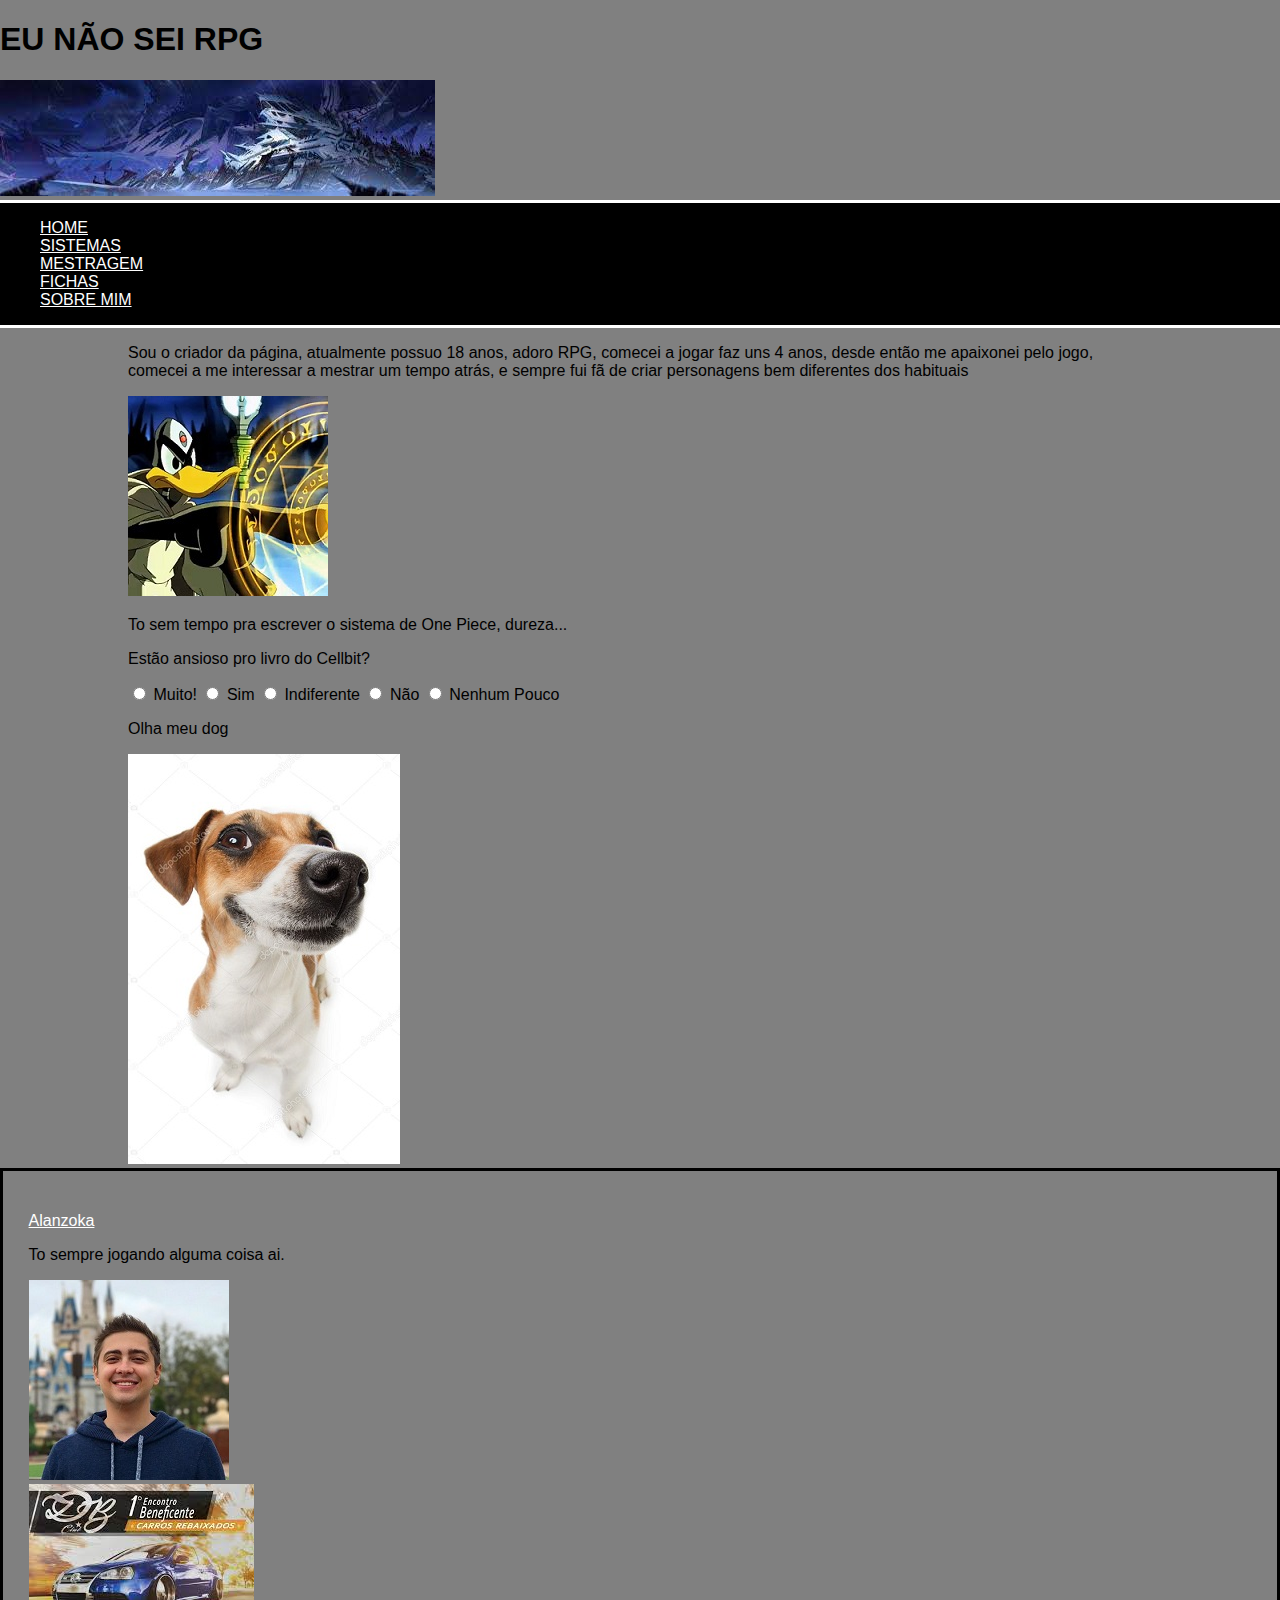
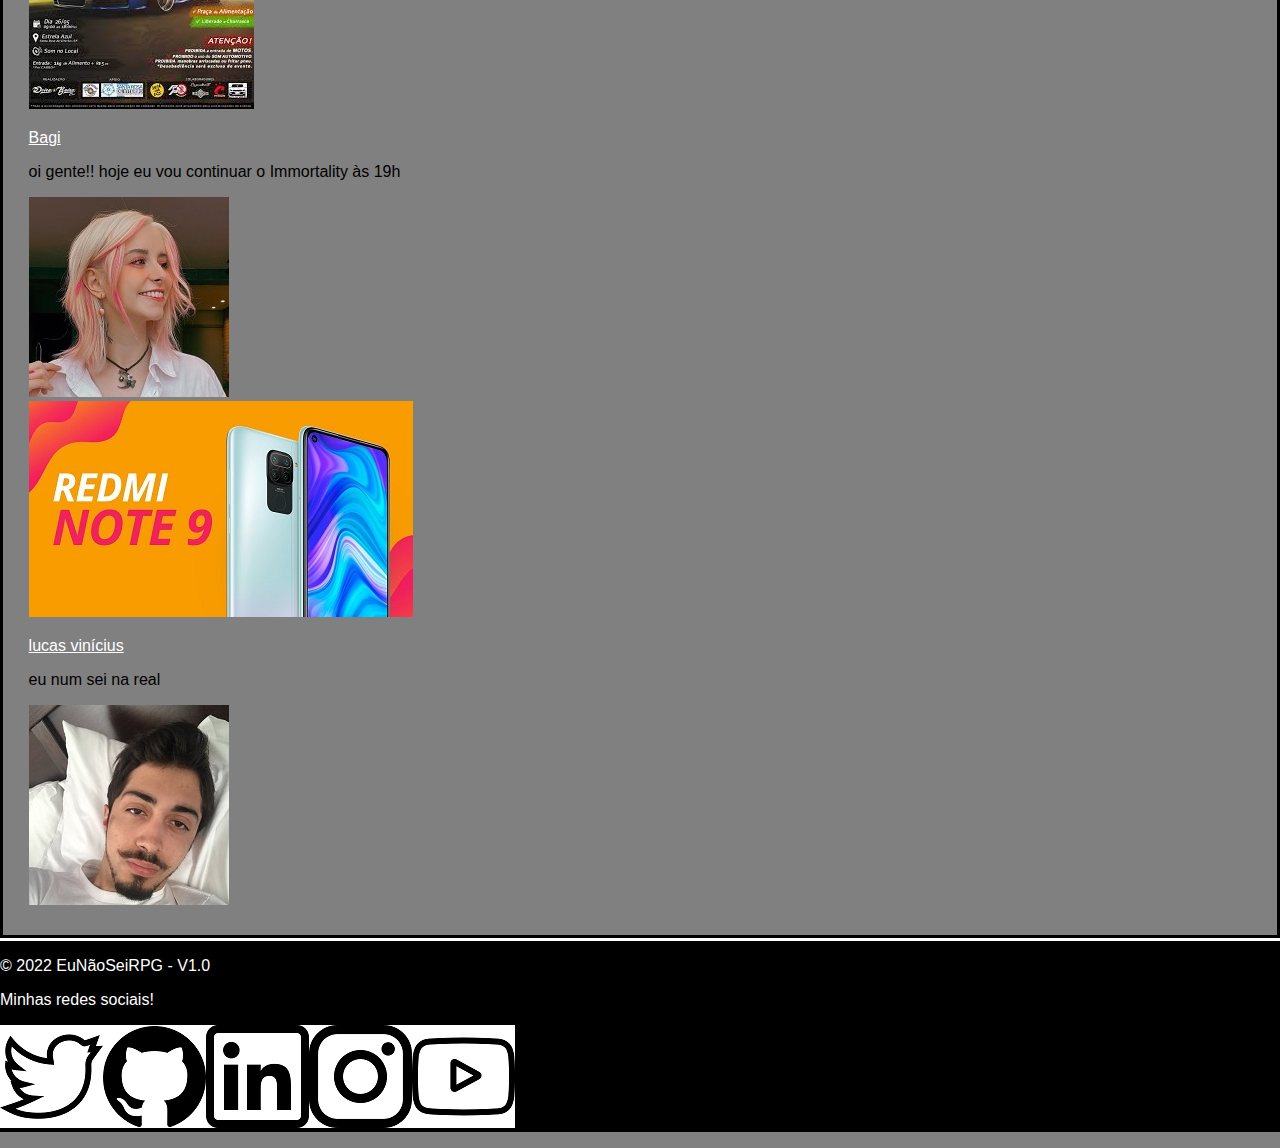
==== pages/about.html @ 4cd813ef "css att 1.0" ====
<!DOCTYPE html>
<html lang="pt-BR">
    <head>
        <title>EU NÃO SEI RPG</title>
        <meta charset="utf-8">
        <meta name="author" content="Diogo S. de Oliveira">
        <meta name="description" content="Blog pessoal, mestragem, história sobre mesas, criação de sistemas">
        <link rel="icon" href="../images/site_icon.png" type="image/x-icon">
        <link href="../css/style_one.css" rel="stylesheet" type="text/css"/>
    </head>
    <body>
        <header>
            <h1>EU NÃO SEI RPG</h1>
            <img src="../images/banner.jpeg" alt="banner">
            <nav>
                <ul>
                    <li><a href="../index.html">HOME</a></li>
                    <li><a href="content_sistemas.html">SISTEMAS</a></li>
                    <li><a href="content_mestragem.html">MESTRAGEM</a></li>
                    <li><a href="content_fichas.html">FICHAS</a></li>
                    <li><a href="about.html">SOBRE MIM</a></li>
                </ul>
            </nav>
        </header>
        <main>
            <section>
                <article>
                    <p>Sou o criador da página, atualmente possuo 18 anos, adoro RPG, comecei a jogar faz uns 4 anos, desde então me apaixonei pelo jogo, comecei a me interessar a mestrar um tempo atrás, e sempre fui fã de criar personagens bem diferentes dos habituais</p>
                    <img src="../images/patolino_mago.jpg" alt="Icone Patolino Mago">
                </article>
                <article>
                    <p>To sem tempo pra escrever o sistema de One Piece, dureza...</p>
                </article>
                <article>
                    <p>Estão ansioso pro livro do Cellbit?</p>
                        <input type="radio" id="muito" name="utilidade" value="Muito!">
                        <label for="muito">Muito!</label>
                        <input type="radio" id="sim" name="utilidade" value="Sim">
                        <label for="sim">Sim</label>
                        <input type="radio" id="indiferente" name="utilidade" value="Indiferente">
                        <label for="indiferente">Indiferente</label>
                        <input type="radio" id="nao" name="utilidade" value="Não">
                        <label for="nao">Não</label>
                        <input type="radio" id="nenhum_pouco" name="utilidade" value="Nenhum Pouco">
                        <label for="nenhum_pouco">Nenhum Pouco</label>
                </article>
                <article>
                    <p>Olha meu dog</p>
                    <img src="../images/dog.jpg">
                </article>
            </section>
        </main>
        <aside>
            <section>
                <a href="https://twitter.com/alanzoka" target="_blank"><p>Alanzoka</p></a>
                <p>To sempre jogando alguma coisa ai.</p>
                <a href="https://twitter.com/alanzoka" target="_blank"><img src="../images/alan.jpg" alt="Icone Alan"></a>
            </section>
            <section>
                <a href="https://pt-br.facebook.com/CarrosRebaixadosDeS.R.V/" target="_blank"><img src="../images/ad_carro_rebaixado.jpeg" alt="Anuncio Carro Rebaixado"></a>
            </section>
            <section>
                <a href="https://twitter.com/gabicattuzzo"><p>Bagi</p></a>
                <p>oi gente!! hoje eu vou continuar o Immortality às 19h</p>
                <a href="https://twitter.com/gabicattuzzo"><img src="../images/bagi.jpg" alt="Icone Bagi"></a>
            </section>
            <section>
                <a href="https://www.kabum.com.br/produto/316480/smartphone-xiaomi-redmi-note-11-4gb-ram-128gb-octa-core-camera-quadrupla-50mp-tela-de-6-43-cinza-cx332cin?gclid=CjwKCAjwsfuYBhAZEiwA5a6CDCxEb-ymaotrOl69TUoTNx6tu_rrGdqA-G0FWKUfqir-OanFdCahNBoC3VAQAvD_BwE" target="_blank"><img src="../images/ad_redmi.jpg" alt="Anuncio Redmi"></a>
            </section>
            <section>
                <a href="https://twitter.com/lucasinutilismo" target="_blank"><p>lucas vinícius</p></a>
                <p>eu num sei na real</p>
                <a href="https://twitter.com/lucasinutilismo" target="_blank"><img src="../images/lucas.jpg" alt="Icone Lucas"></a>
            </section>
        </aside>
        <footer>
            <p>© 2022 EuNãoSeiRPG - V1.0</p>
            <p>Minhas redes sociais!</p>
            <p><a href="https://twitter.com/XadowD" target="_blank"><img src="../images/twitter.png"></a><a href="https://github.com/DigoDiogo114" target="_blank"><img src="../images/github.png"></a><a href="https://www.linkedin.com/in/diogo-sagiorato-de-oliveira-0ba69a244/" target="_blank"><img src="../images/linkedin.png"></a><a href="https://www.instagram.com/diogo_sagiorato/" target="_blank"><img src="../images/instagram.png"></a><a href="https://www.youtube.com/channel/UCf7M1XAFim8I2nGtwXBZPLw" target="_blank"><img src="../images/youtube.png"></a></p>
    </body>
</html>
---- css/style_one.css ----
@charset "utf-8";

main{
    padding: 0% 10%;
}

body{
    margin: 0 auto;
    background-color: grey;
    font-family: 'Gill Sans', 'Gill Sans MT', Calibri, 'Trebuchet MS', sans-serif;
}

nav{
    border: 3px solid;
    border-left: 0px;
    border-right: 0px;
    border-color: white;
    background-color: black;
    color: white;
}

a{
    color: white;
}

li{
    list-style: none;
}

aside{
    padding: 2%;
    border: 3px solid;
}


footer{
    border-top: 3px solid;
    background-color: black;
    color: white;
}

#banner{
    
}

.link{
    text-decoration: none;
    list-style: none;
}

.titulo{
    font-size: 25px;
    color: black;
}
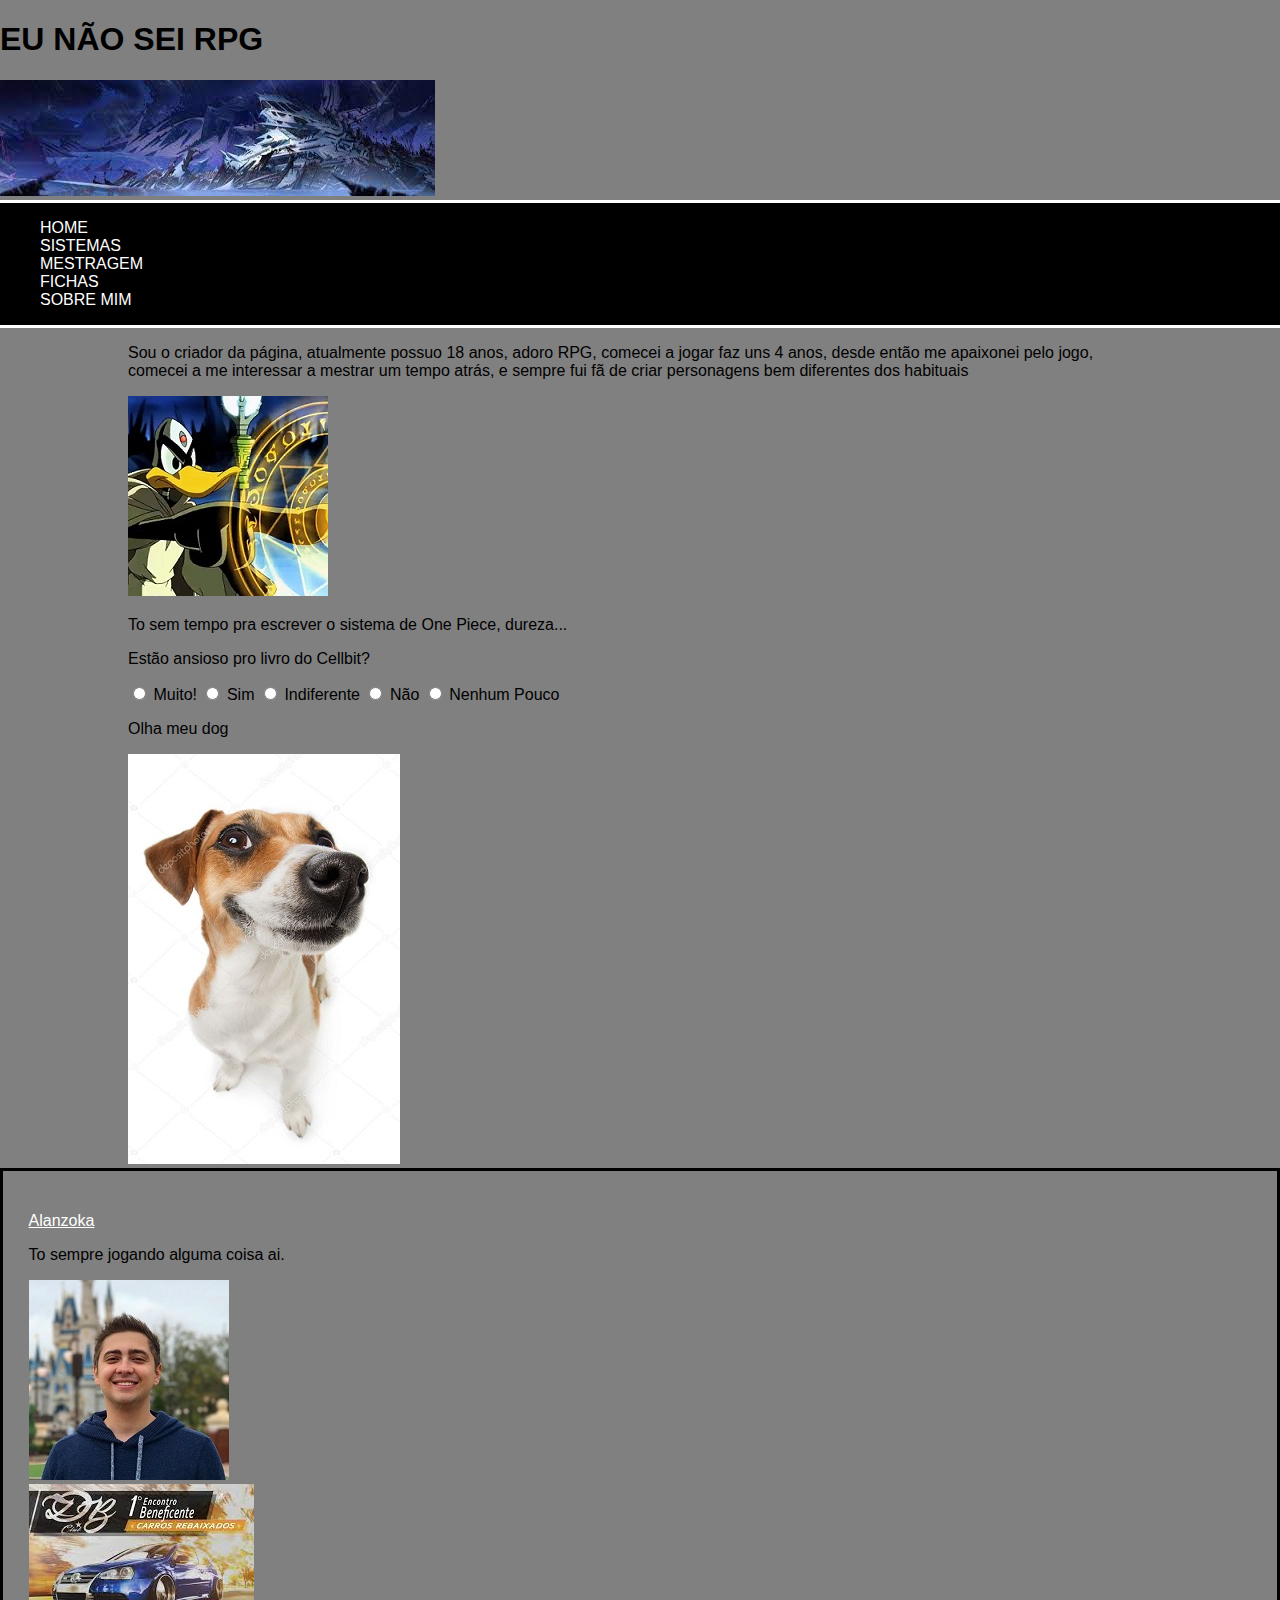
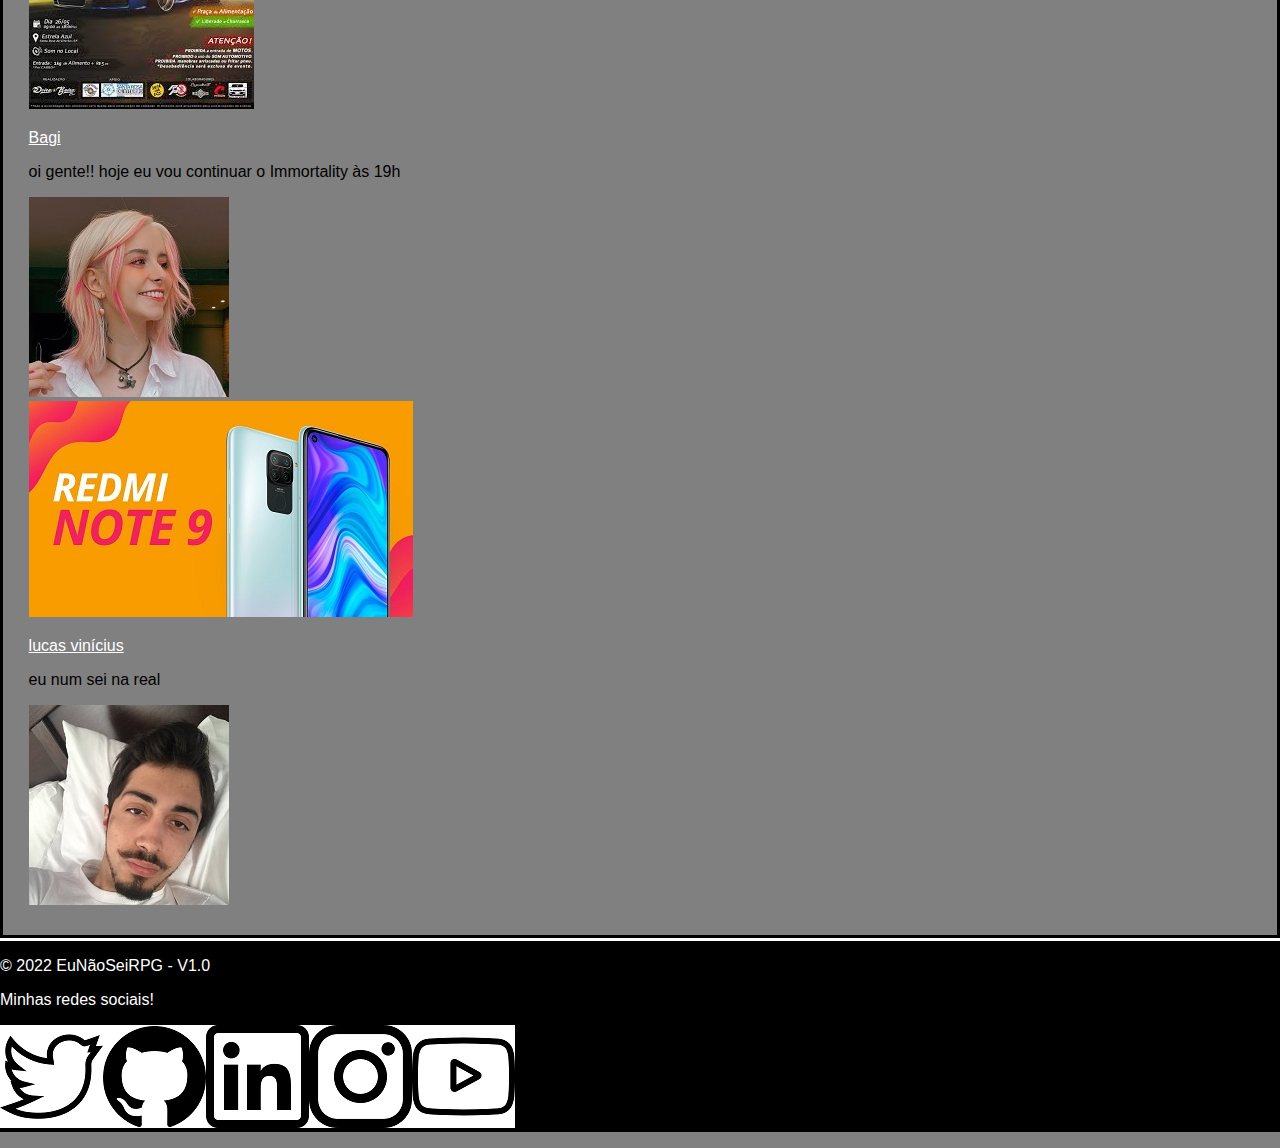
==== commit e0fbcab4: "att css 3,1" ====
--- a/pages/about.html
+++ b/pages/about.html
@@ -14,11 +14,11 @@
             <img src="../images/banner.jpeg" alt="banner">
             <nav>
                 <ul>
-                    <li><a href="../index.html">HOME</a></li>
-                    <li><a href="content_sistemas.html">SISTEMAS</a></li>
-                    <li><a href="content_mestragem.html">MESTRAGEM</a></li>
-                    <li><a href="content_fichas.html">FICHAS</a></li>
-                    <li><a href="about.html">SOBRE MIM</a></li>
+                    <li><a class="link" href="../index.html">HOME</a></li>
+                    <li><a class="link" href="content_sistemas.html">SISTEMAS</a></li>
+                    <li><a class="link" href="content_mestragem.html">MESTRAGEM</a></li>
+                    <li><a class="link" href="content_fichas.html">FICHAS</a></li>
+                    <li><a class="link" href="about.html">SOBRE MIM</a></li>
                 </ul>
             </nav>
         </header>
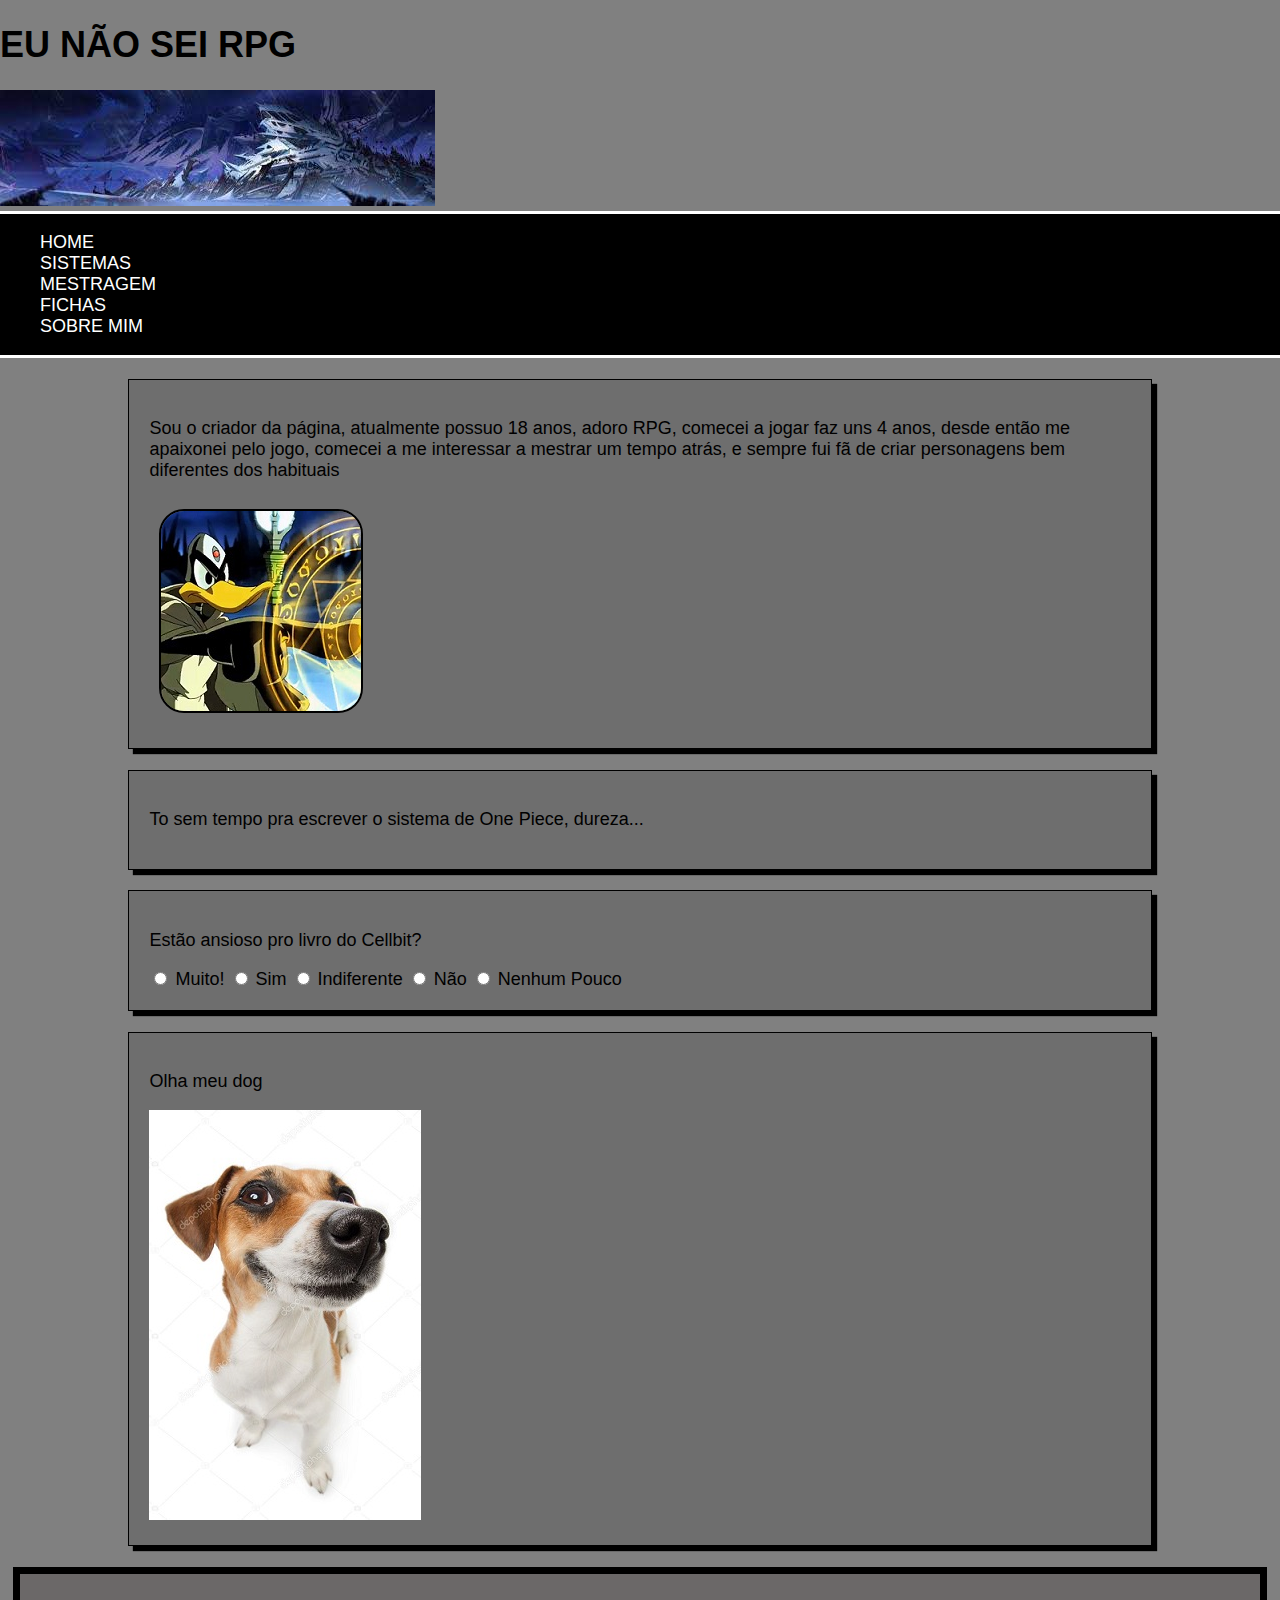
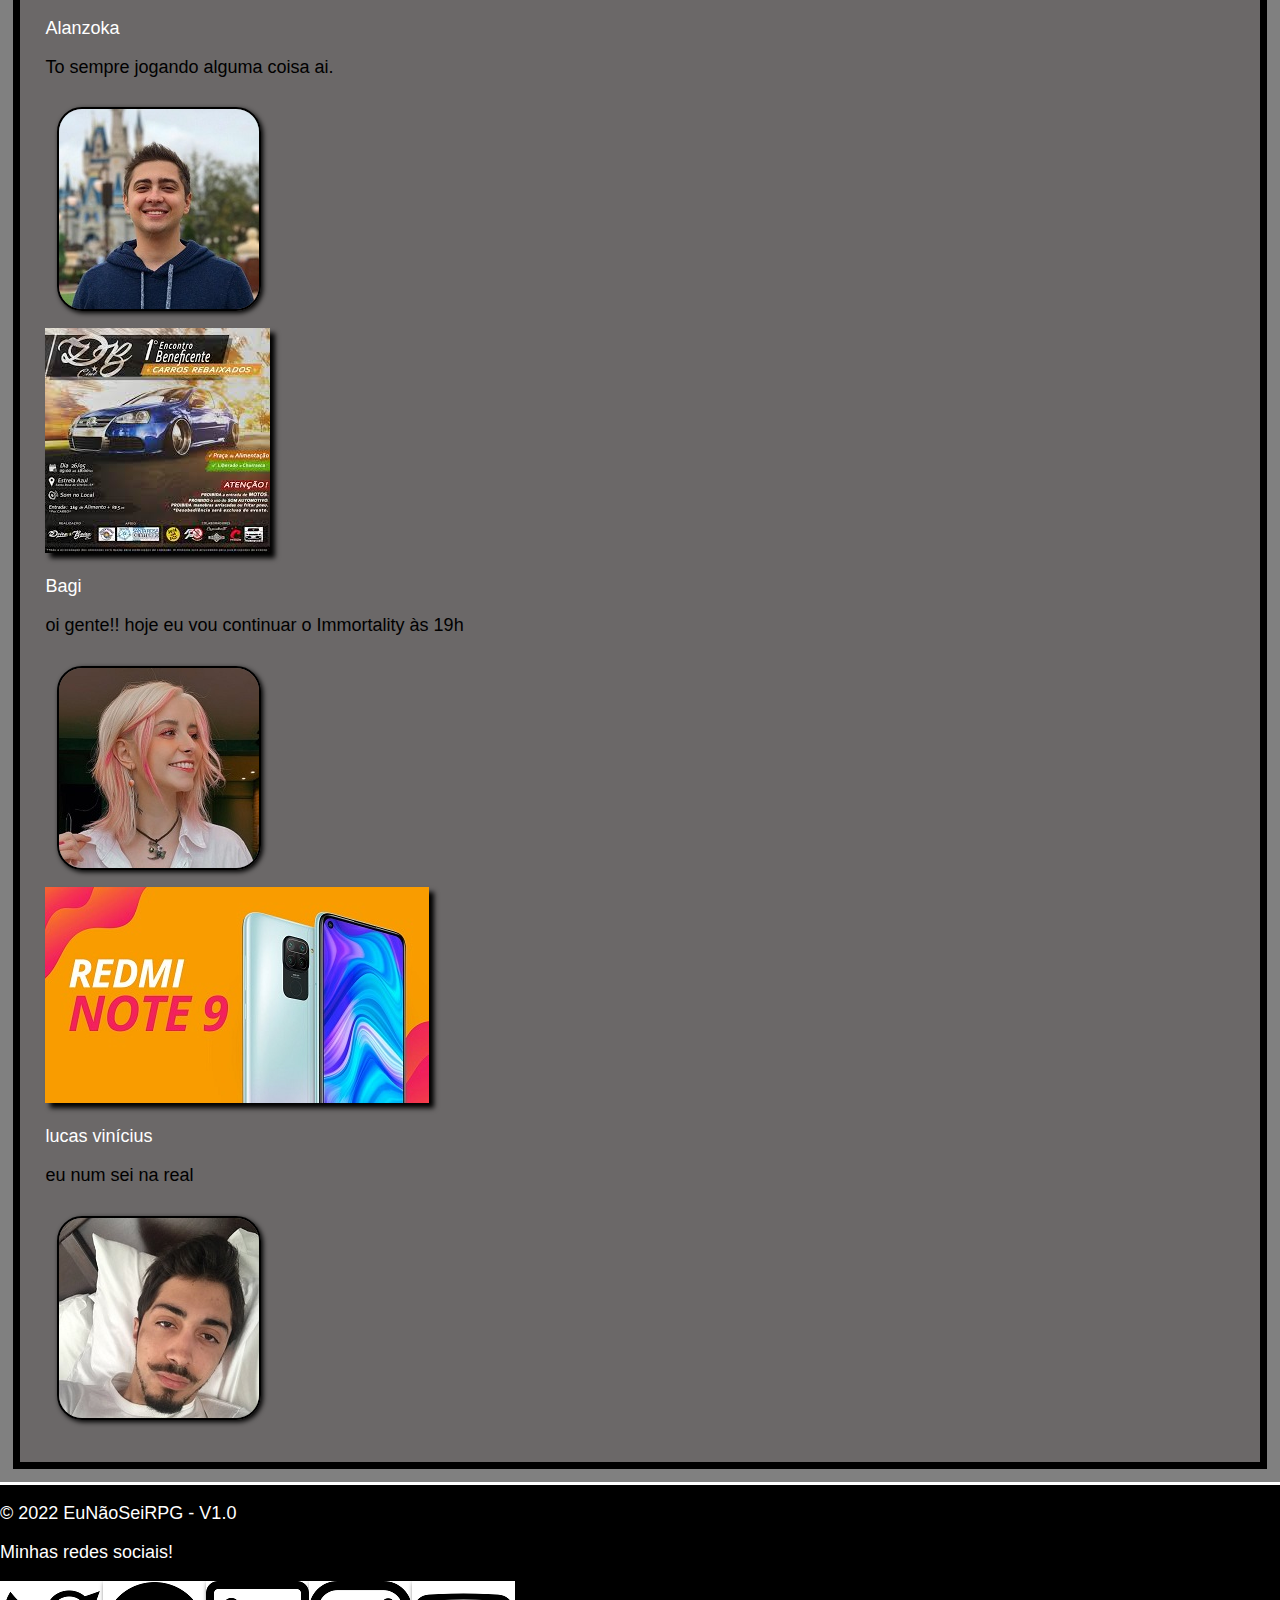
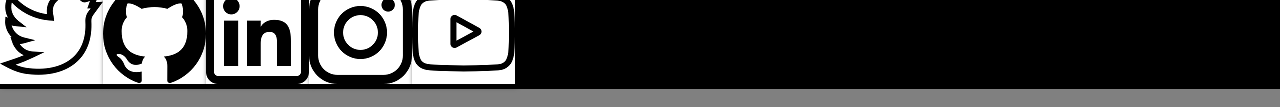
==== commit c37aa1fd: "css att 2.0" ====
--- a/pages/about.html
+++ b/pages/about.html
@@ -24,14 +24,14 @@
         </header>
         <main>
             <section>
-                <article>
+                <article class="mensagem">
                     <p>Sou o criador da página, atualmente possuo 18 anos, adoro RPG, comecei a jogar faz uns 4 anos, desde então me apaixonei pelo jogo, comecei a me interessar a mestrar um tempo atrás, e sempre fui fã de criar personagens bem diferentes dos habituais</p>
-                    <img src="../images/patolino_mago.jpg" alt="Icone Patolino Mago">
+                    <img class="icon" src="../images/patolino_mago.jpg" alt="Icone Patolino Mago">
                 </article>
-                <article>
+                <article class="mensagem">
                     <p>To sem tempo pra escrever o sistema de One Piece, dureza...</p>
                 </article>
-                <article>
+                <article class="mensagem">
                     <p>Estão ansioso pro livro do Cellbit?</p>
                         <input type="radio" id="muito" name="utilidade" value="Muito!">
                         <label for="muito">Muito!</label>
@@ -44,7 +44,7 @@
                         <input type="radio" id="nenhum_pouco" name="utilidade" value="Nenhum Pouco">
                         <label for="nenhum_pouco">Nenhum Pouco</label>
                 </article>
-                <article>
+                <article class="mensagem">
                     <p>Olha meu dog</p>
                     <img src="../images/dog.jpg">
                 </article>
@@ -52,25 +52,25 @@
         </main>
         <aside>
             <section>
-                <a href="https://twitter.com/alanzoka" target="_blank"><p>Alanzoka</p></a>
+                <a class="link" href="https://twitter.com/alanzoka" target="_blank"><p>Alanzoka</p></a>
                 <p>To sempre jogando alguma coisa ai.</p>
-                <a href="https://twitter.com/alanzoka" target="_blank"><img src="../images/alan.jpg" alt="Icone Alan"></a>
+                <a href="https://twitter.com/alanzoka" target="_blank"><img class="icon" src="../images/alan.jpg" alt="Icone Alan"></a>
             </section>
             <section>
-                <a href="https://pt-br.facebook.com/CarrosRebaixadosDeS.R.V/" target="_blank"><img src="../images/ad_carro_rebaixado.jpeg" alt="Anuncio Carro Rebaixado"></a>
+                <a href="https://pt-br.facebook.com/CarrosRebaixadosDeS.R.V/" target="_blank"><img class="ad" src="../images/ad_carro_rebaixado.jpeg" alt="Anuncio Carro Rebaixado"></a>
             </section>
             <section>
-                <a href="https://twitter.com/gabicattuzzo"><p>Bagi</p></a>
+                <a class="link" href="https://twitter.com/gabicattuzzo"><p>Bagi</p></a>
                 <p>oi gente!! hoje eu vou continuar o Immortality às 19h</p>
-                <a href="https://twitter.com/gabicattuzzo"><img src="../images/bagi.jpg" alt="Icone Bagi"></a>
+                <a href="https://twitter.com/gabicattuzzo"><img class="icon" src="../images/bagi.jpg" alt="Icone Bagi"></a>
             </section>
             <section>
-                <a href="https://www.kabum.com.br/produto/316480/smartphone-xiaomi-redmi-note-11-4gb-ram-128gb-octa-core-camera-quadrupla-50mp-tela-de-6-43-cinza-cx332cin?gclid=CjwKCAjwsfuYBhAZEiwA5a6CDCxEb-ymaotrOl69TUoTNx6tu_rrGdqA-G0FWKUfqir-OanFdCahNBoC3VAQAvD_BwE" target="_blank"><img src="../images/ad_redmi.jpg" alt="Anuncio Redmi"></a>
+                <a href="https://www.kabum.com.br/produto/316480/smartphone-xiaomi-redmi-note-11-4gb-ram-128gb-octa-core-camera-quadrupla-50mp-tela-de-6-43-cinza-cx332cin?gclid=CjwKCAjwsfuYBhAZEiwA5a6CDCxEb-ymaotrOl69TUoTNx6tu_rrGdqA-G0FWKUfqir-OanFdCahNBoC3VAQAvD_BwE" target="_blank"><img class="ad" src="../images/ad_redmi.jpg" alt="Anuncio Redmi"></a>
             </section>
             <section>
-                <a href="https://twitter.com/lucasinutilismo" target="_blank"><p>lucas vinícius</p></a>
+                <a class="link" href="https://twitter.com/lucasinutilismo" target="_blank"><p>lucas vinícius</p></a>
                 <p>eu num sei na real</p>
-                <a href="https://twitter.com/lucasinutilismo" target="_blank"><img src="../images/lucas.jpg" alt="Icone Lucas"></a>
+                <a href="https://twitter.com/lucasinutilismo" target="_blank"><img class="icon" src="../images/lucas.jpg" alt="Icone Lucas"></a>
             </section>
         </aside>
         <footer>
--- a/css/style_one.css
+++ b/css/style_one.css
@@ -1,13 +1,14 @@
 @charset "utf-8";
-
-main{
-    padding: 0% 10%;
-}
 
 body{
     margin: 0 auto;
     background-color: grey;
+    font-size: 18px;
     font-family: 'Gill Sans', 'Gill Sans MT', Calibri, 'Trebuchet MS', sans-serif;
+}
+
+main{
+    padding: 0% 10%;
 }
 
 nav{
@@ -28,8 +29,10 @@
 }
 
 aside{
+    margin: 1%;
     padding: 2%;
-    border: 3px solid;
+    border: 7px solid;
+    background-color: rgb(107, 104, 104);
 }
 
 
@@ -39,8 +42,35 @@
     color: white;
 }
 
+a img{
+    box-shadow: 2px 2px 5px black;
+}
+
+a img:hover{
+    box-shadow: 4px 4px 7px white;
+}
+
 #banner{
-    
+    width: 100%;
+    height: auto;
+    display: inline-block;
+}
+
+#texto{
+    position: relative;
+    display: inline-block;
+    position: absolute;
+}
+
+.noticia{
+    background-color: rgb(107, 104, 104);
+    box-shadow: 5px 5px 10px black;
+    padding: 2%;
+    margin: 2% 0%;
+}
+
+.noticia img{
+    margin: 0% 2% 0% 0%;
 }
 
 .link{
@@ -48,7 +78,50 @@
     list-style: none;
 }
 
+.link:hover{
+    text-shadow: 2px 2px 2px black;
+    color: pink;
+}
+
 .titulo{
     font-size: 25px;
     color: black;
 }
+
+.titulo.link:hover{
+    color: purple;
+    text-shadow: 2px 2px 2px pink;
+}
+
+.divisor{
+    margin-top: 5%;
+    border-top: 3px solid;
+}
+
+.ad{
+    box-shadow: 5px 5px 5px black;
+}
+
+.mensagem{
+    padding: 2%;
+    border: 1px black solid;
+    background-color: rgb(110, 110, 110);
+    margin: 2% 0%;
+    box-shadow: 5px 5px 1px black;
+}
+.icon{
+    border: 2px solid black;
+    margin: 1%;
+    border-radius: 25px;
+}
+
+.socialIcon{
+    box-shadow: none;
+    margin: 1% 2% 2% 2%;
+    border-radius: 30px;
+    border: 2px solid white;
+}
+
+.socialIcon:hover{
+    box-shadow: none;
+}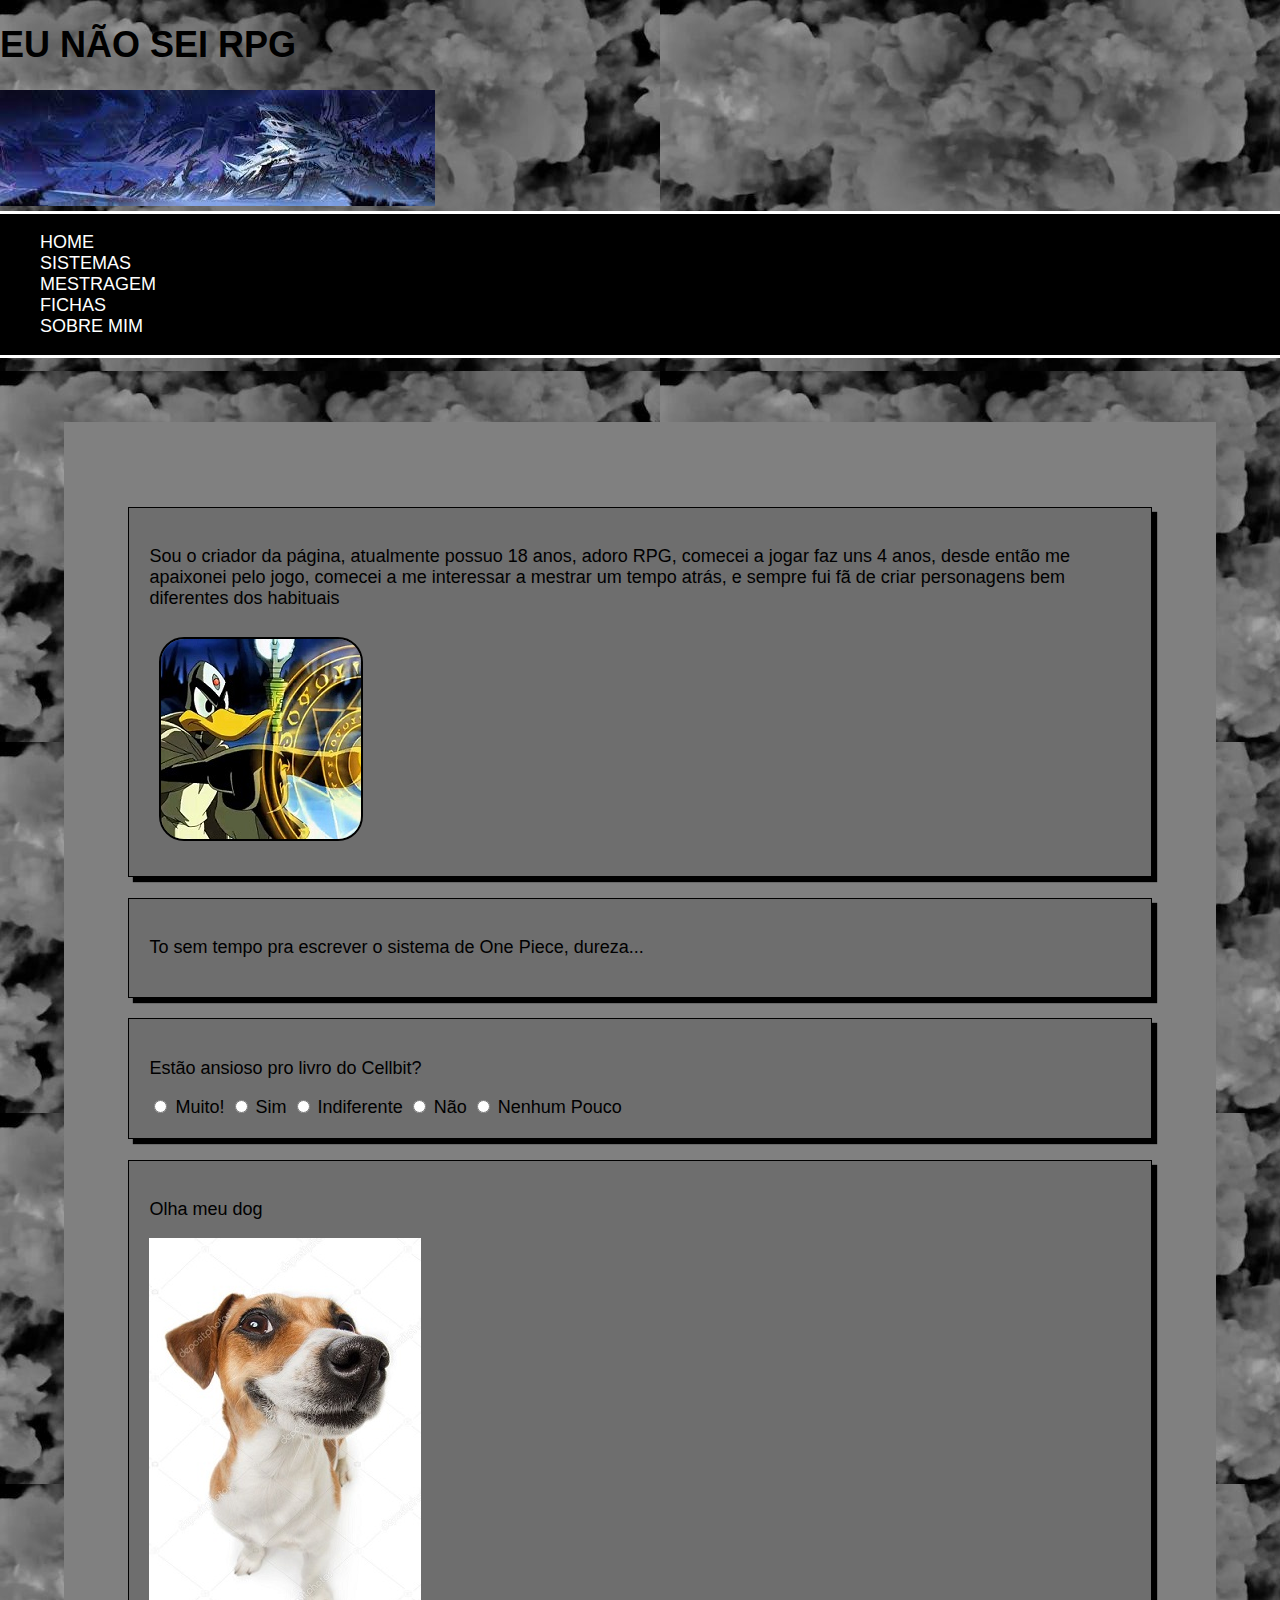
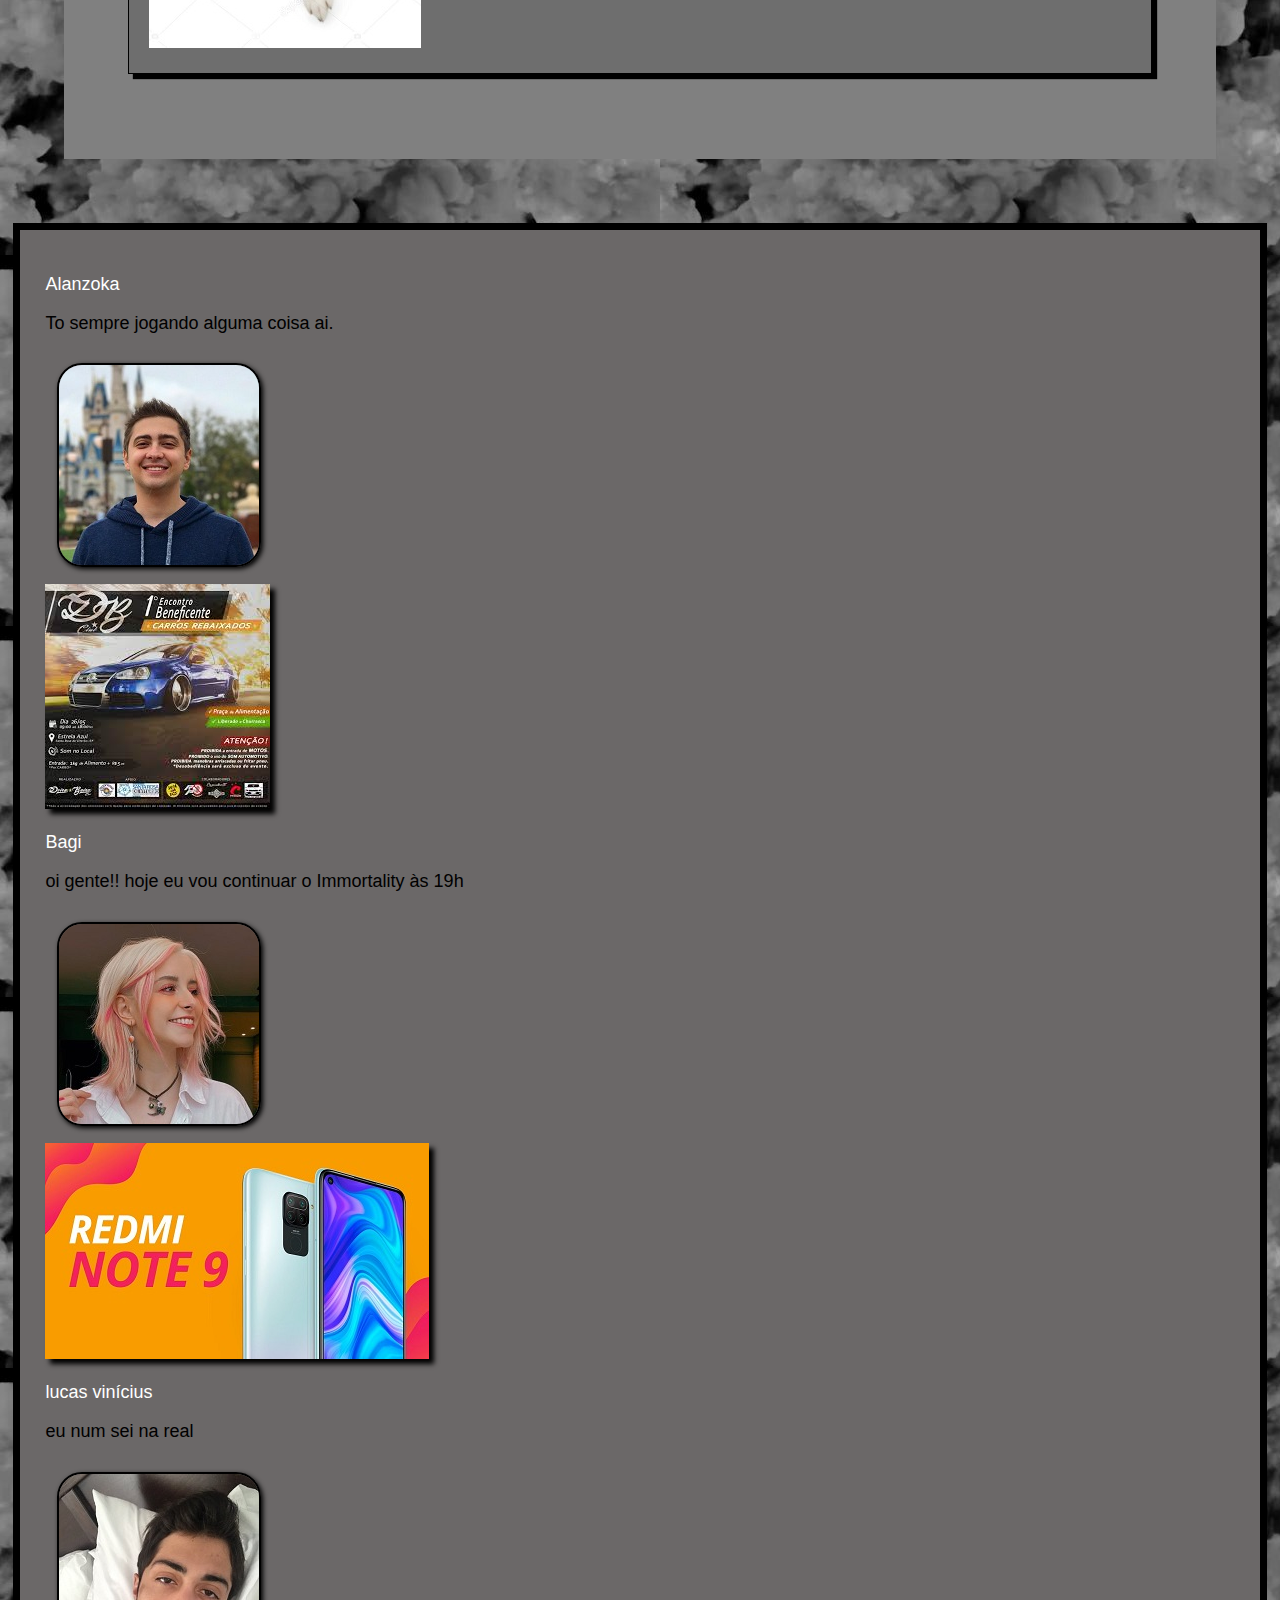
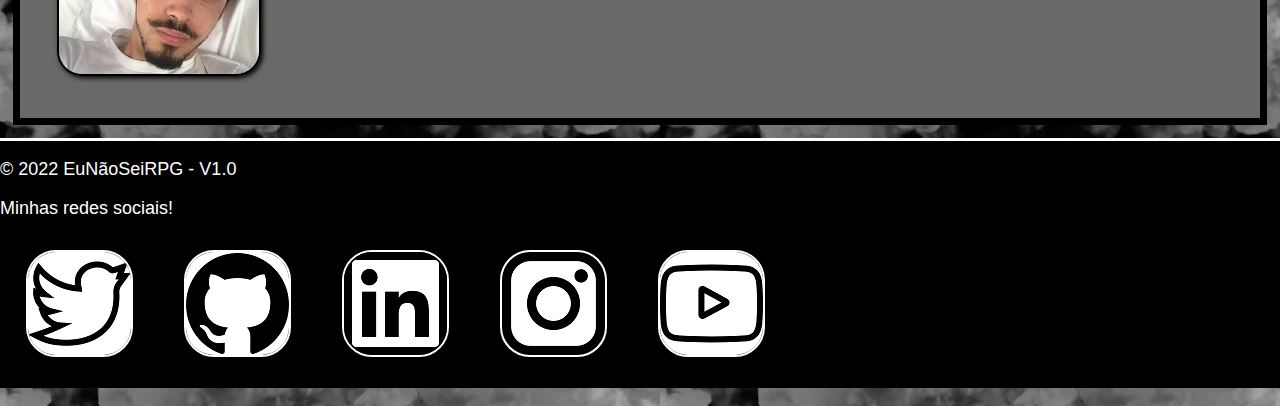
==== commit 66266aa2: "att css 2.2" ====
--- a/pages/about.html
+++ b/pages/about.html
@@ -76,6 +76,6 @@
         <footer>
             <p>© 2022 EuNãoSeiRPG - V1.0</p>
             <p>Minhas redes sociais!</p>
-            <p><a href="https://twitter.com/XadowD" target="_blank"><img src="../images/twitter.png"></a><a href="https://github.com/DigoDiogo114" target="_blank"><img src="../images/github.png"></a><a href="https://www.linkedin.com/in/diogo-sagiorato-de-oliveira-0ba69a244/" target="_blank"><img src="../images/linkedin.png"></a><a href="https://www.instagram.com/diogo_sagiorato/" target="_blank"><img src="../images/instagram.png"></a><a href="https://www.youtube.com/channel/UCf7M1XAFim8I2nGtwXBZPLw" target="_blank"><img src="../images/youtube.png"></a></p>
+            <p class="socialIcon"><a href="https://twitter.com/XadowD" target="_blank"><img src="../images/twitter.png"></a><a href="https://github.com/DigoDiogo114" target="_blank"><img src="../images/github.png"></a><a href="https://www.linkedin.com/in/diogo-sagiorato-de-oliveira-0ba69a244/" target="_blank"><img src="../images/linkedin.png"></a><a href="https://www.instagram.com/diogo_sagiorato/" target="_blank"><img src="../images/instagram.png"></a><a href="https://www.youtube.com/channel/UCf7M1XAFim8I2nGtwXBZPLw" target="_blank"><img src="../images/youtube.png"></a></p>
     </body>
 </html>--- a/css/style_one.css
+++ b/css/style_one.css
@@ -1,14 +1,17 @@
 @charset "utf-8";
 
 body{
+    padding-bottom: 0;
     margin: 0 auto;
-    background-color: grey;
     font-size: 18px;
     font-family: 'Gill Sans', 'Gill Sans MT', Calibri, 'Trebuchet MS', sans-serif;
+    background-image: url(../images/background.jpg);
 }
 
 main{
-    padding: 0% 10%;
+    padding: 5% 5%;
+    background-color: grey;
+    margin: 5%;
 }
 
 nav{
@@ -50,16 +53,24 @@
     box-shadow: 4px 4px 7px white;
 }
 
+p.socialIcon a img{
+    box-shadow: none;
+    margin: 1% 2% 2% 2%;
+    border-radius: 30px;
+    border: 2px solid white;
+}
+
+p.socialIcon{
+    border: none;
+}
+
+#titulo{
+    
+}
+
 #banner{
     width: 100%;
     height: auto;
-    display: inline-block;
-}
-
-#texto{
-    position: relative;
-    display: inline-block;
-    position: absolute;
 }
 
 .noticia{
@@ -115,13 +126,3 @@
     border-radius: 25px;
 }
 
-.socialIcon{
-    box-shadow: none;
-    margin: 1% 2% 2% 2%;
-    border-radius: 30px;
-    border: 2px solid white;
-}
-
-.socialIcon:hover{
-    box-shadow: none;
-}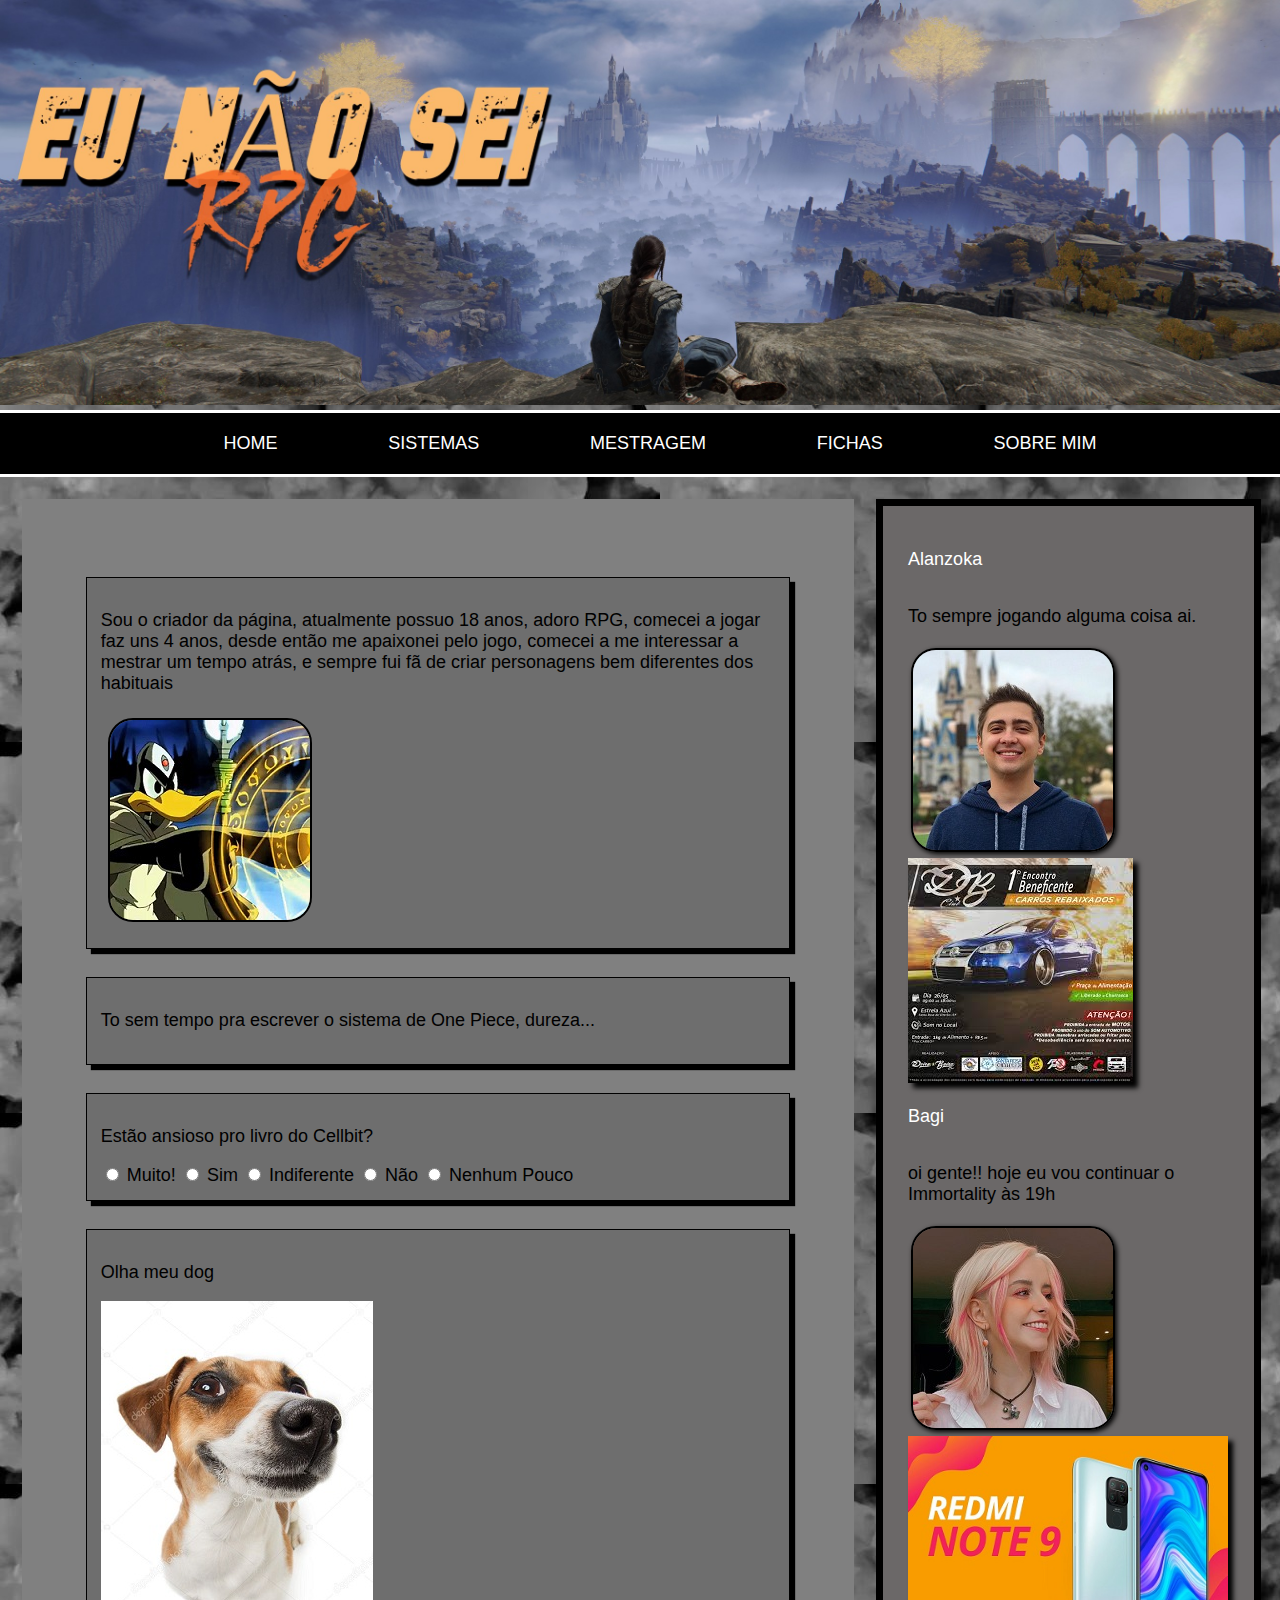
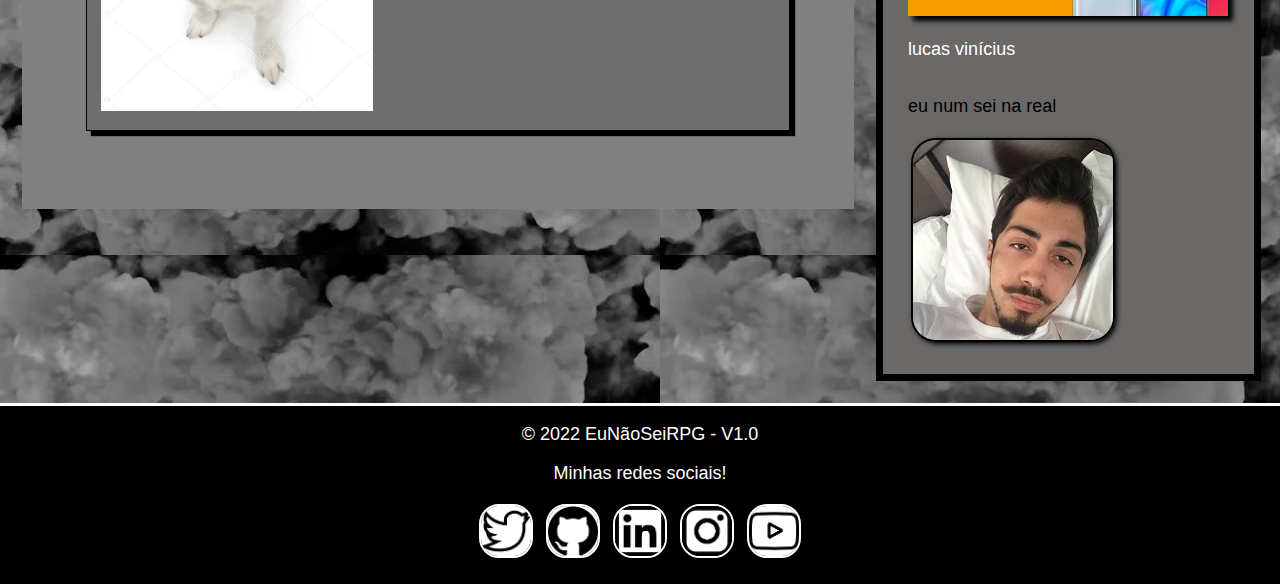
==== commit 9bf3b677: "CSS ATT 4.0" ====
--- a/pages/about.html
+++ b/pages/about.html
@@ -10,7 +10,6 @@
     </head>
     <body>
         <header>
-            <h1>EU NÃO SEI RPG</h1>
             <img src="../images/banner.jpeg" alt="banner">
             <nav>
                 <ul>
--- a/css/style_one.css
+++ b/css/style_one.css
@@ -9,18 +9,42 @@
 }
 
 main{
+    width: 55%;
+    float: left;
     padding: 5% 5%;
     background-color: grey;
-    margin: 5%;
+    margin: 1.7%;
+}
+
+aside{
+    width: 25%;
+    float: left;
+    margin: 1.7% 0%;
+    padding: 2%;
+    border: 7px solid;
+    background-color: rgb(107, 104, 104);
 }
 
 nav{
-    border: 3px solid;
+    display: flex;
+    border: 3px solid white;
     border-left: 0px;
     border-right: 0px;
-    border-color: white;
     background-color: black;
     color: white;
+}
+
+nav ul{
+    width: 100%;
+    display: flex;
+    flex-wrap: wrap;
+    justify-content: space-around;
+    align-items: center;
+}
+
+ul{
+    margin: 0 auto;
+    margin: 20px 10%;
 }
 
 a{
@@ -31,18 +55,18 @@
     list-style: none;
 }
 
-aside{
-    margin: 1%;
-    padding: 2%;
-    border: 7px solid;
-    background-color: rgb(107, 104, 104);
-}
-
-
 footer{
+    width: 100%;
+    float: left;
     border-top: 3px solid;
     background-color: black;
     color: white;
+    text-align: center;
+}
+
+img{
+    max-width: 100%;
+    max-height: 100%;
 }
 
 a img{
@@ -55,13 +79,21 @@
 
 p.socialIcon a img{
     box-shadow: none;
-    margin: 1% 2% 2% 2%;
-    border-radius: 30px;
+    margin: 0.2% 0.5%;
+    border-radius: 20px;
     border: 2px solid white;
+    width: 50px;
+    height: auto;
 }
 
 p.socialIcon{
     border: none;
+}
+
+section{
+    display: flex;
+    flex-wrap: wrap;
+    flex-direction: column;
 }
 
 #titulo{
@@ -81,6 +113,8 @@
 }
 
 .noticia img{
+    width: 400px;
+    height: auto;
     margin: 0% 2% 0% 0%;
 }
 
@@ -124,5 +158,7 @@
     border: 2px solid black;
     margin: 1%;
     border-radius: 25px;
+    width: 200px;
+    height: auto;
 }
 
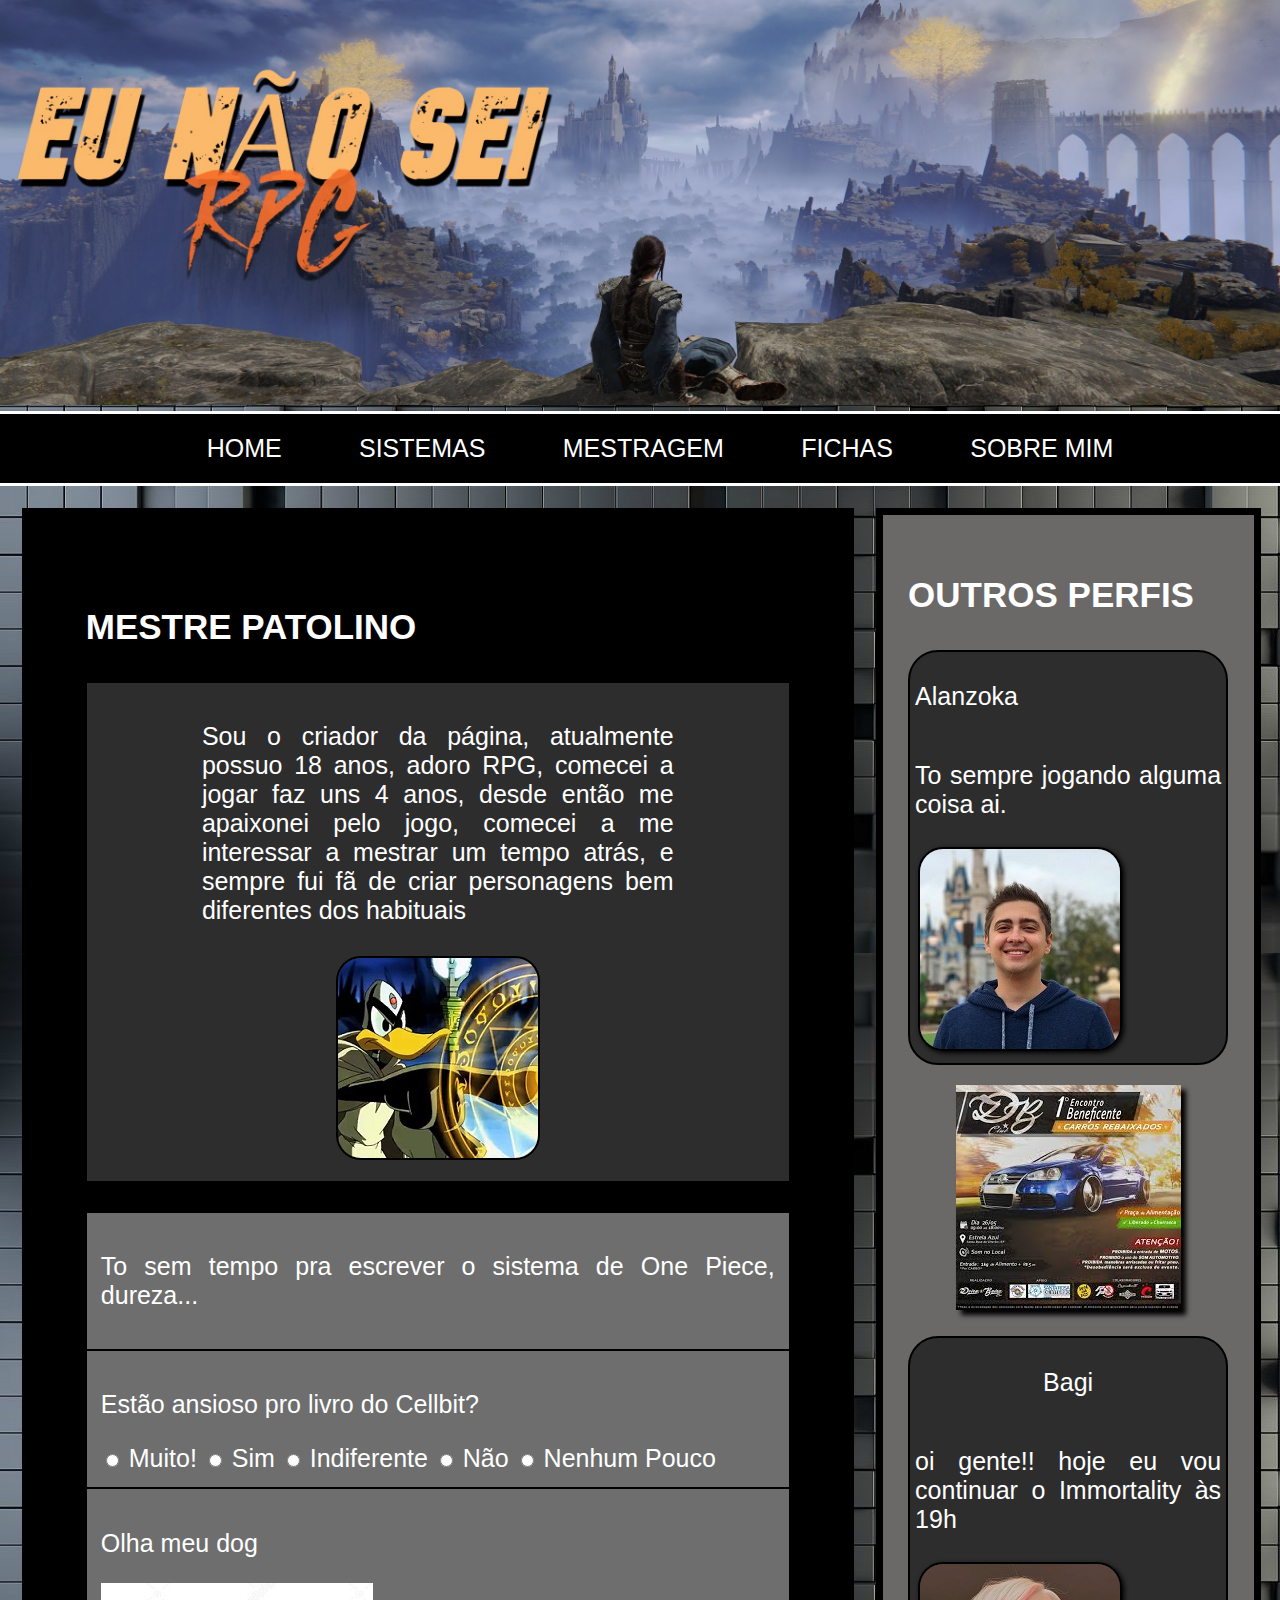
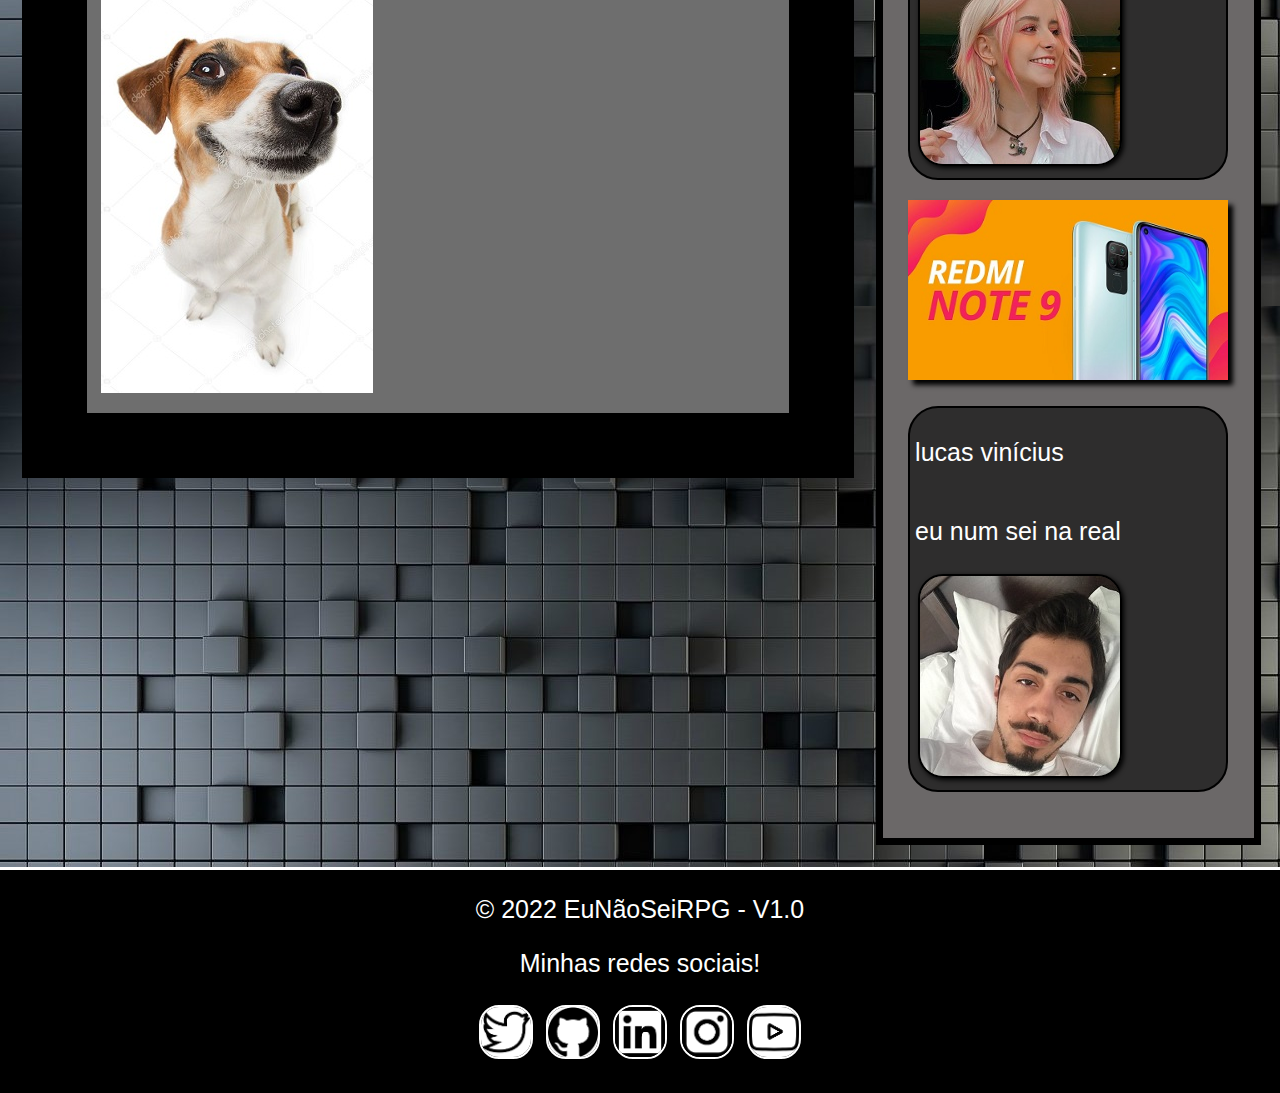
==== commit 4d46e720: "CSS ATT 4.3" ====
--- a/pages/about.html
+++ b/pages/about.html
@@ -23,8 +23,9 @@
         </header>
         <main>
             <section>
-                <article class="mensagem">
-                    <p>Sou o criador da página, atualmente possuo 18 anos, adoro RPG, comecei a jogar faz uns 4 anos, desde então me apaixonei pelo jogo, comecei a me interessar a mestrar um tempo atrás, e sempre fui fã de criar personagens bem diferentes dos habituais</p>
+                <h3 class="titulo">MESTRE PATOLINO</h3>
+                <article id="fixado" class="mensagem">
+                    <p id="fixadomsg">Sou o criador da página, atualmente possuo 18 anos, adoro RPG, comecei a jogar faz uns 4 anos, desde então me apaixonei pelo jogo, comecei a me interessar a mestrar um tempo atrás, e sempre fui fã de criar personagens bem diferentes dos habituais</p>
                     <img class="icon" src="../images/patolino_mago.jpg" alt="Icone Patolino Mago">
                 </article>
                 <article class="mensagem">
@@ -50,23 +51,24 @@
             </section>
         </main>
         <aside>
-            <section>
+            <h3 class="titulo">OUTROS PERFIS</h3>
+            <section class="perfil">
                 <a class="link" href="https://twitter.com/alanzoka" target="_blank"><p>Alanzoka</p></a>
                 <p>To sempre jogando alguma coisa ai.</p>
                 <a href="https://twitter.com/alanzoka" target="_blank"><img class="icon" src="../images/alan.jpg" alt="Icone Alan"></a>
             </section>
-            <section>
+            <section class="adbox">
                 <a href="https://pt-br.facebook.com/CarrosRebaixadosDeS.R.V/" target="_blank"><img class="ad" src="../images/ad_carro_rebaixado.jpeg" alt="Anuncio Carro Rebaixado"></a>
             </section>
-            <section>
-                <a class="link" href="https://twitter.com/gabicattuzzo"><p>Bagi</p></a>
+            <section class="perfil">
+                <a class="link nick" href="https://twitter.com/gabicattuzzo"><p>Bagi</p></a>
                 <p>oi gente!! hoje eu vou continuar o Immortality às 19h</p>
                 <a href="https://twitter.com/gabicattuzzo"><img class="icon" src="../images/bagi.jpg" alt="Icone Bagi"></a>
             </section>
-            <section>
+            <section class="adbox">
                 <a href="https://www.kabum.com.br/produto/316480/smartphone-xiaomi-redmi-note-11-4gb-ram-128gb-octa-core-camera-quadrupla-50mp-tela-de-6-43-cinza-cx332cin?gclid=CjwKCAjwsfuYBhAZEiwA5a6CDCxEb-ymaotrOl69TUoTNx6tu_rrGdqA-G0FWKUfqir-OanFdCahNBoC3VAQAvD_BwE" target="_blank"><img class="ad" src="../images/ad_redmi.jpg" alt="Anuncio Redmi"></a>
             </section>
-            <section>
+            <section class="perfil">
                 <a class="link" href="https://twitter.com/lucasinutilismo" target="_blank"><p>lucas vinícius</p></a>
                 <p>eu num sei na real</p>
                 <a href="https://twitter.com/lucasinutilismo" target="_blank"><img class="icon" src="../images/lucas.jpg" alt="Icone Lucas"></a>
--- a/css/style_one.css
+++ b/css/style_one.css
@@ -3,25 +3,29 @@
 body{
     padding-bottom: 0;
     margin: 0 auto;
-    font-size: 18px;
+    font-size: 25px;
     font-family: 'Gill Sans', 'Gill Sans MT', Calibri, 'Trebuchet MS', sans-serif;
     background-image: url(../images/background.jpg);
 }
 
 main{
+    text-align: justify;
     width: 55%;
     float: left;
     padding: 5% 5%;
-    background-color: grey;
+    background-color: black;
+    color: white;
     margin: 1.7%;
 }
 
 aside{
+    text-align: justify;
     width: 25%;
     float: left;
+    color: white;
     margin: 1.7% 0%;
     padding: 2%;
-    border: 7px solid;
+    border: 7px solid black;
     background-color: rgb(107, 104, 104);
 }
 
@@ -61,7 +65,7 @@
     border-top: 3px solid;
     background-color: black;
     color: white;
-    text-align: center;
+    text-align: center;  
 }
 
 img{
@@ -90,18 +94,48 @@
     border: none;
 }
 
+p.perfil{
+    margin: 0 auto;
+}
+
 section{
     display: flex;
     flex-wrap: wrap;
     flex-direction: column;
 }
 
-#titulo{
+#recomend{
+    margin: 0 auto;
+    margin: 0 0 12% 0;
+    display: flex;
+    align-items: baseline;
+    flex-direction: column;
+    list-style-type: none;
     
 }
 
 #banner{
     width: 100%;
+    height: auto;
+}
+
+#question{
+    clear: both;
+    align-items: flex-start;
+    background-color: rgb(33, 29, 29);
+    padding: 0 2%;   
+}
+
+#fixado{
+    display: flex;
+    flex-wrap: wrap;
+    justify-content: space-around;
+    background-color: rgb(46, 45, 45);
+    margin: 0 0 30px 0;
+}
+
+#fixadomsg{
+    width: 70%;
     height: auto;
 }
 
@@ -125,12 +159,13 @@
 
 .link:hover{
     text-shadow: 2px 2px 2px black;
-    color: pink;
+    color: magenta;
 }
 
 .titulo{
-    font-size: 25px;
-    color: black;
+    font-size: 35px;
+    color: white;
+    width: 100%;
 }
 
 .titulo.link:hover{
@@ -145,13 +180,19 @@
 
 .ad{
     box-shadow: 5px 5px 5px black;
+}
+
+.adbox{
+    display: flex;
+    flex-wrap: wrap;
+    align-items: center;
+    margin: 0 auto;
 }
 
 .mensagem{
     padding: 2%;
     border: 1px black solid;
     background-color: rgb(110, 110, 110);
-    margin: 2% 0%;
     box-shadow: 5px 5px 1px black;
 }
 .icon{
@@ -162,3 +203,32 @@
     height: auto;
 }
 
+.content{
+    display: flex;
+    flex-wrap: wrap;
+    flex-direction: column;
+    align-items: center;
+}
+
+.image{
+    width: 500px;
+    height: auto;
+}
+
+.centro{
+    width: 86.6%;
+    height: auto;
+}
+
+.perfil{
+    background-color: rgb(46, 45, 45);
+    background-color: rgb(46, 45, 45);
+    padding: 5px;
+    margin: 20px 0px;
+    border: 2px black solid;
+    border-radius: 30px;
+}
+
+.nick{
+    margin: 0 auto;
+}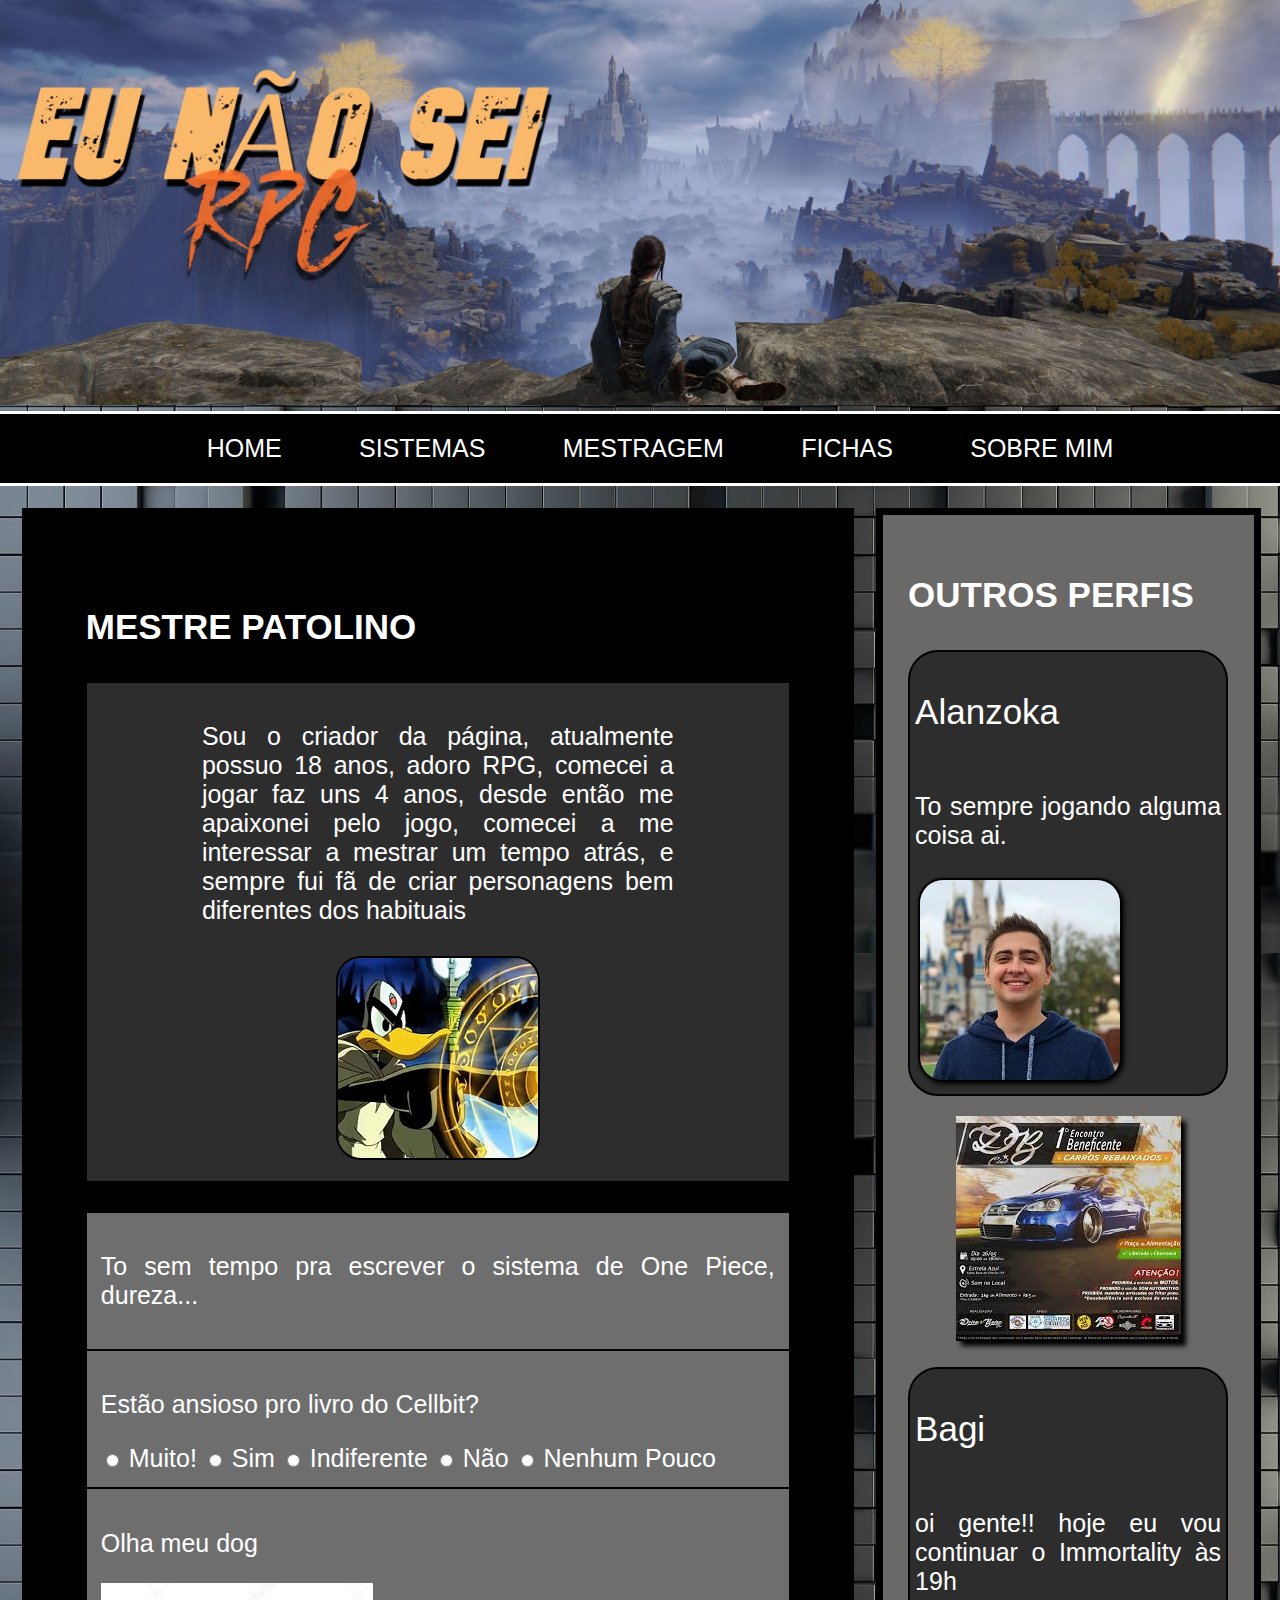
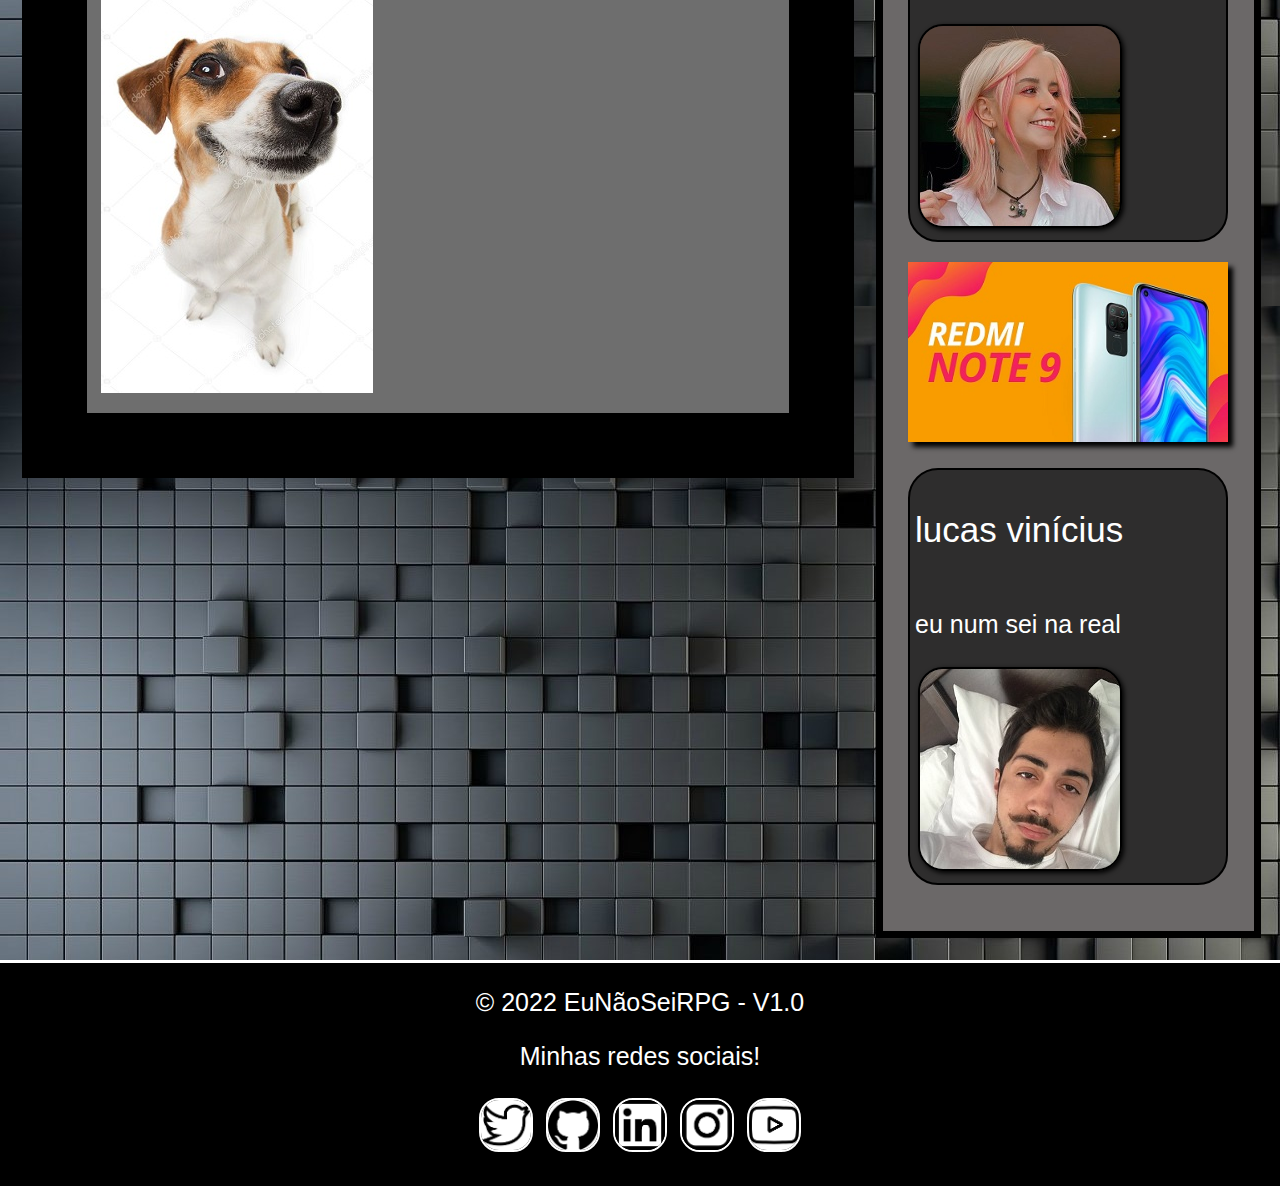
==== commit db057eef: "CSS ATT 5.0" ====
--- a/pages/about.html
+++ b/pages/about.html
@@ -53,7 +53,7 @@
         <aside>
             <h3 class="titulo">OUTROS PERFIS</h3>
             <section class="perfil">
-                <a class="link" href="https://twitter.com/alanzoka" target="_blank"><p>Alanzoka</p></a>
+                <a class="link titulo" href="https://twitter.com/alanzoka" target="_blank"><p>Alanzoka</p></a>
                 <p>To sempre jogando alguma coisa ai.</p>
                 <a href="https://twitter.com/alanzoka" target="_blank"><img class="icon" src="../images/alan.jpg" alt="Icone Alan"></a>
             </section>
@@ -61,7 +61,7 @@
                 <a href="https://pt-br.facebook.com/CarrosRebaixadosDeS.R.V/" target="_blank"><img class="ad" src="../images/ad_carro_rebaixado.jpeg" alt="Anuncio Carro Rebaixado"></a>
             </section>
             <section class="perfil">
-                <a class="link nick" href="https://twitter.com/gabicattuzzo"><p>Bagi</p></a>
+                <a class="link titulo" href="https://twitter.com/gabicattuzzo"><p>Bagi</p></a>
                 <p>oi gente!! hoje eu vou continuar o Immortality às 19h</p>
                 <a href="https://twitter.com/gabicattuzzo"><img class="icon" src="../images/bagi.jpg" alt="Icone Bagi"></a>
             </section>
@@ -69,7 +69,7 @@
                 <a href="https://www.kabum.com.br/produto/316480/smartphone-xiaomi-redmi-note-11-4gb-ram-128gb-octa-core-camera-quadrupla-50mp-tela-de-6-43-cinza-cx332cin?gclid=CjwKCAjwsfuYBhAZEiwA5a6CDCxEb-ymaotrOl69TUoTNx6tu_rrGdqA-G0FWKUfqir-OanFdCahNBoC3VAQAvD_BwE" target="_blank"><img class="ad" src="../images/ad_redmi.jpg" alt="Anuncio Redmi"></a>
             </section>
             <section class="perfil">
-                <a class="link" href="https://twitter.com/lucasinutilismo" target="_blank"><p>lucas vinícius</p></a>
+                <a class="link titulo" href="https://twitter.com/lucasinutilismo" target="_blank"><p>lucas vinícius</p></a>
                 <p>eu num sei na real</p>
                 <a href="https://twitter.com/lucasinutilismo" target="_blank"><img class="icon" src="../images/lucas.jpg" alt="Icone Lucas"></a>
             </section>
--- a/css/style_one.css
+++ b/css/style_one.css
@@ -159,18 +159,19 @@
 
 .link:hover{
     text-shadow: 2px 2px 2px black;
-    color: magenta;
+    color: yellow;
 }
 
 .titulo{
     font-size: 35px;
     color: white;
     width: 100%;
+    text-align: left;
 }
 
 .titulo.link:hover{
-    color: purple;
-    text-shadow: 2px 2px 2px pink;
+    color: yellow;
+    text-shadow: 2px 2px 2px rgb(255, 219, 17);
 }
 
 .divisor{
@@ -229,6 +230,32 @@
     border-radius: 30px;
 }
 
-.nick{
-    margin: 0 auto;
+@media screen and (max-width: 531px){
+    main{
+        width: 86.6%;
+    }
+    aside{
+        width: 93%;
+    }
+    #fixadomsg{
+        width: 90%;
+    }
+    li{
+        align-items: center;
+        margin-bottom: 3%;
+        background-color: grey;
+        border-radius: 30px;
+    }
+    nav ul{
+        flex-direction: column;
+    }
+
+    li a{
+        display: inline-block;
+        padding: 0 50px;
+    }
+
+    li:hover{
+        background-color: rgb(145, 94, 0);
+    }
 }